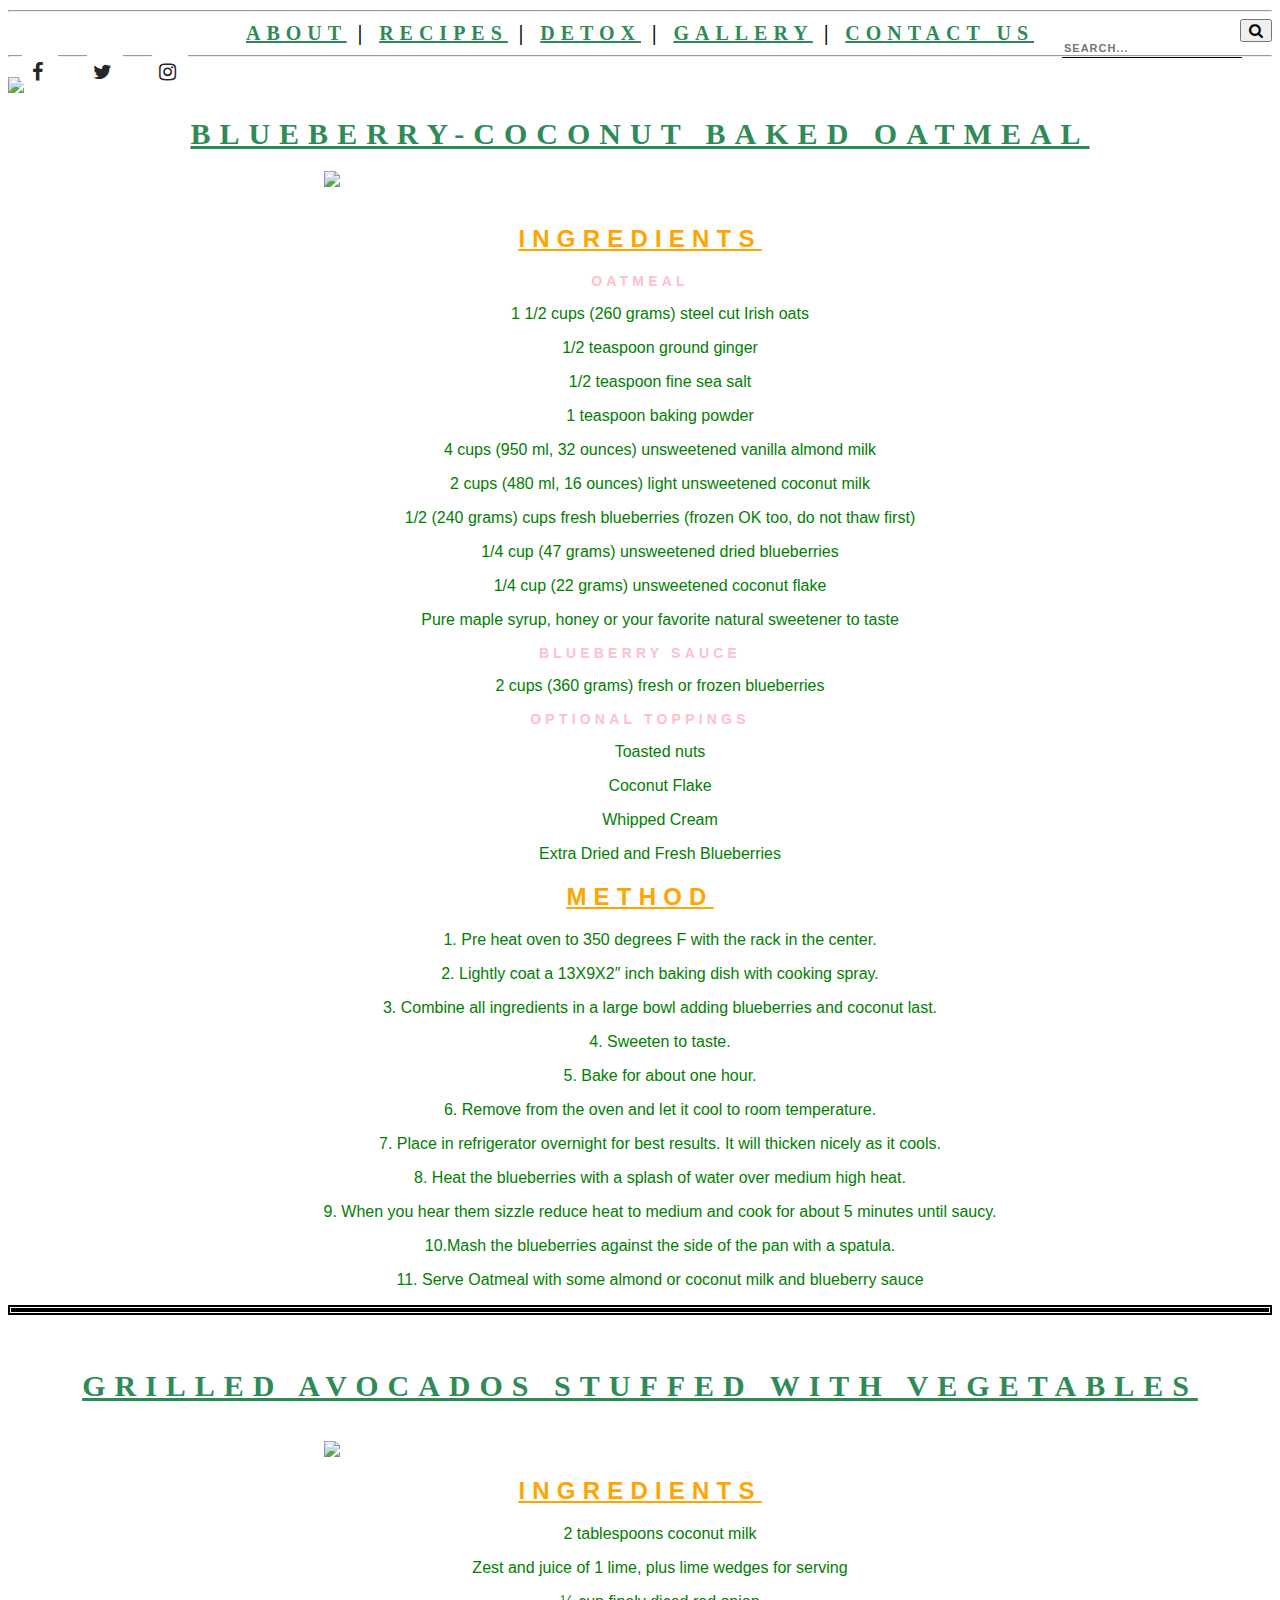
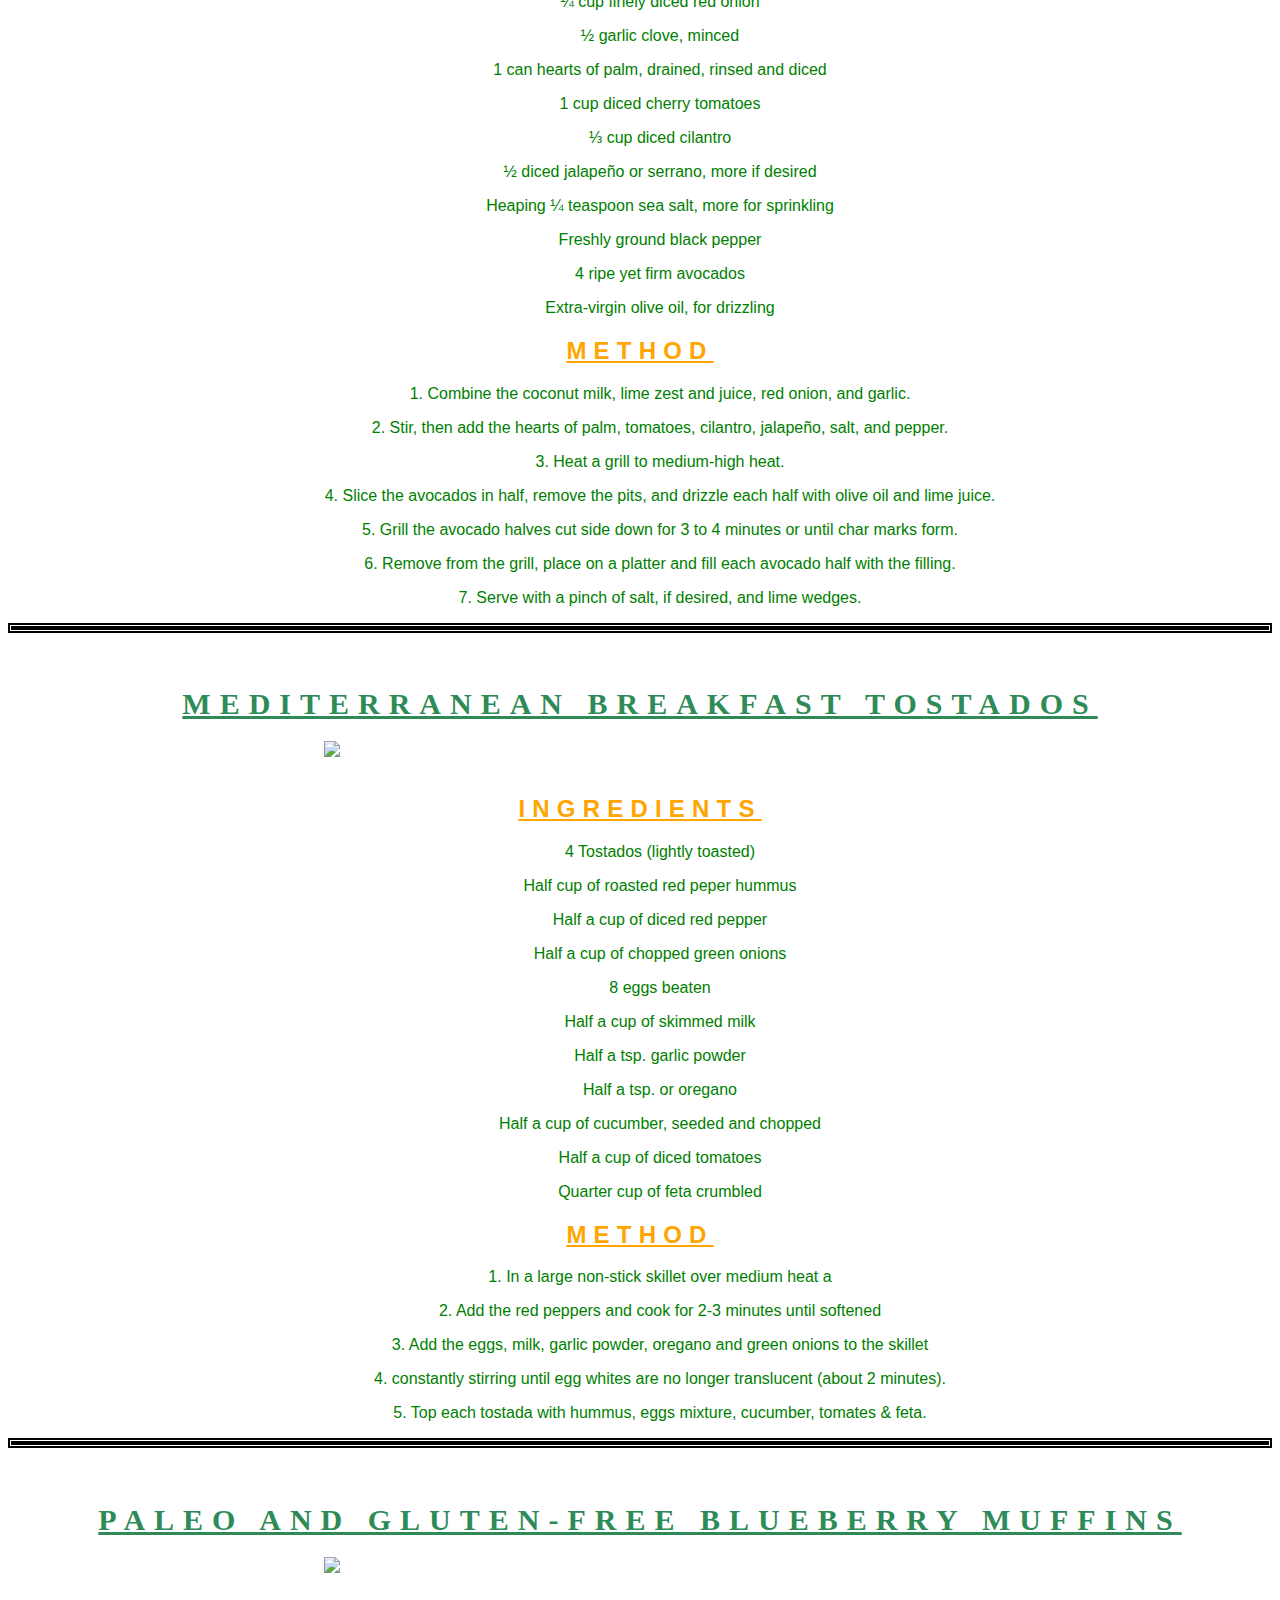
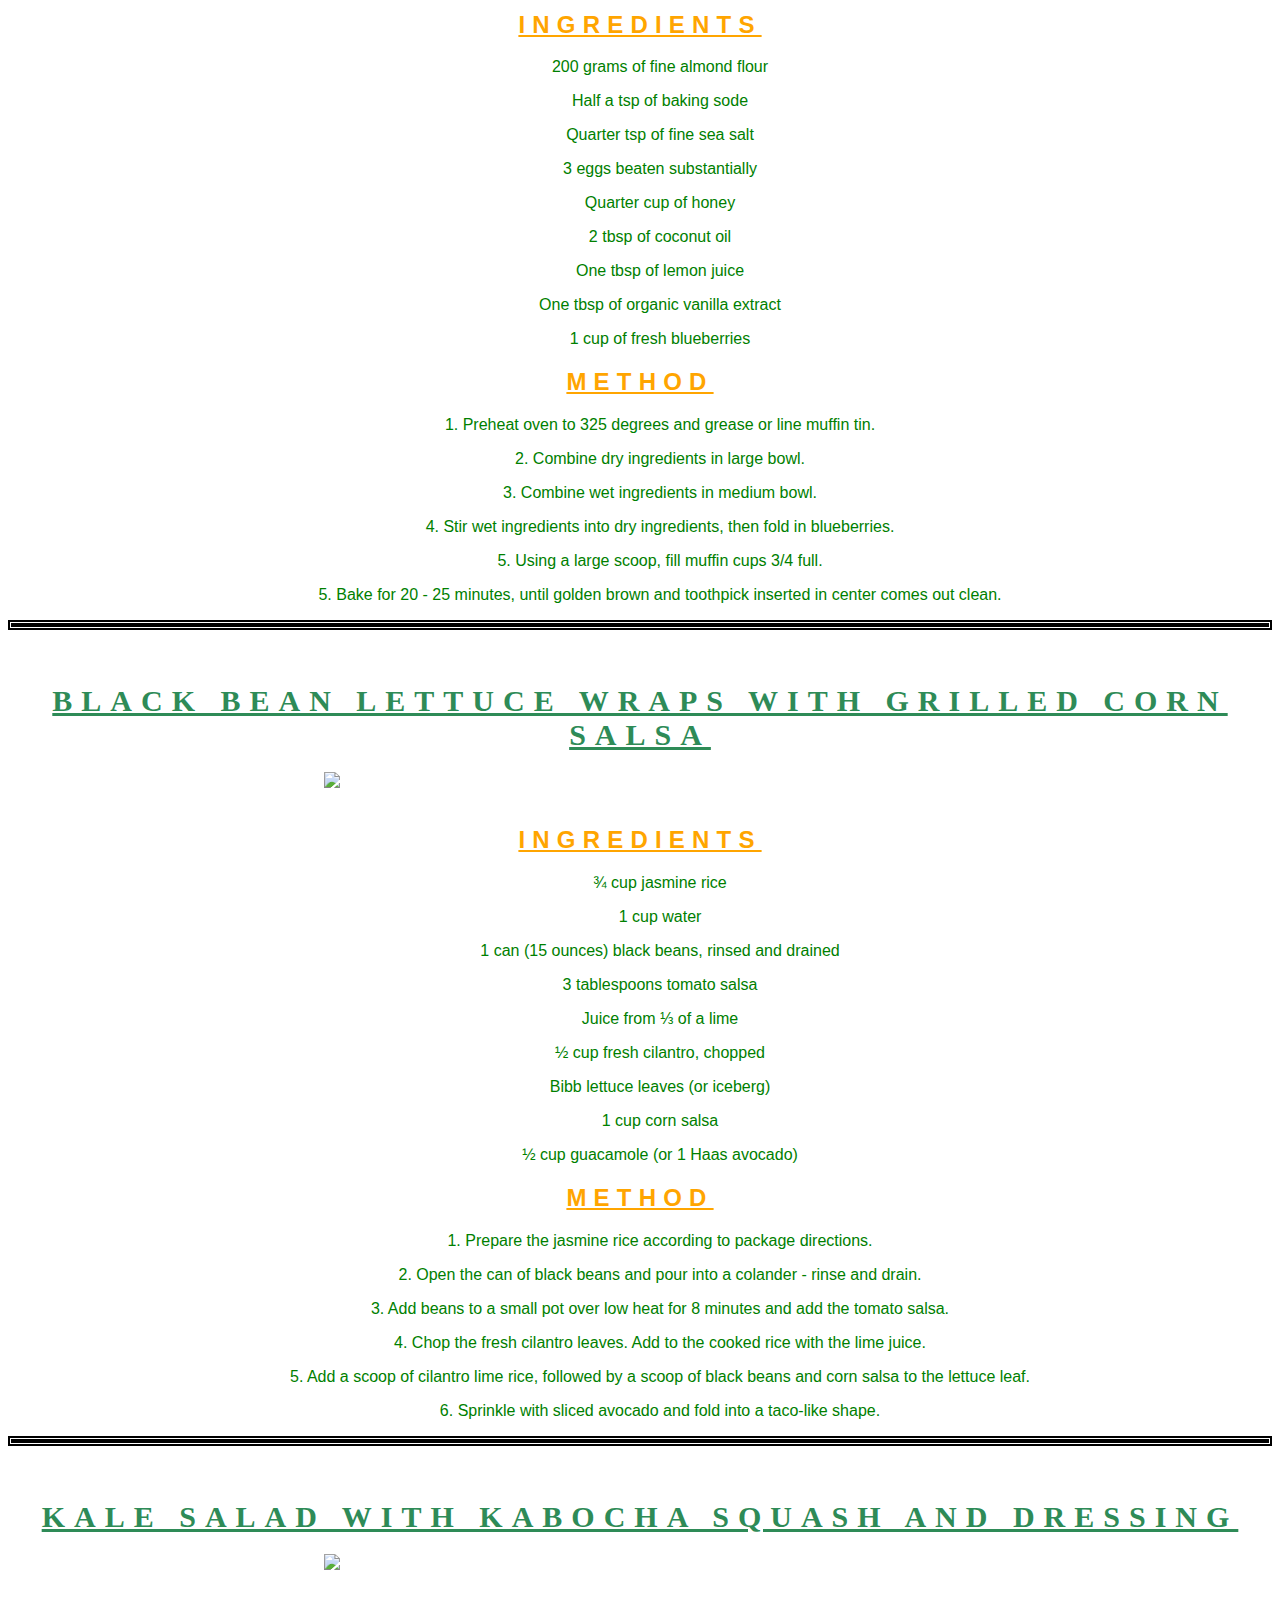
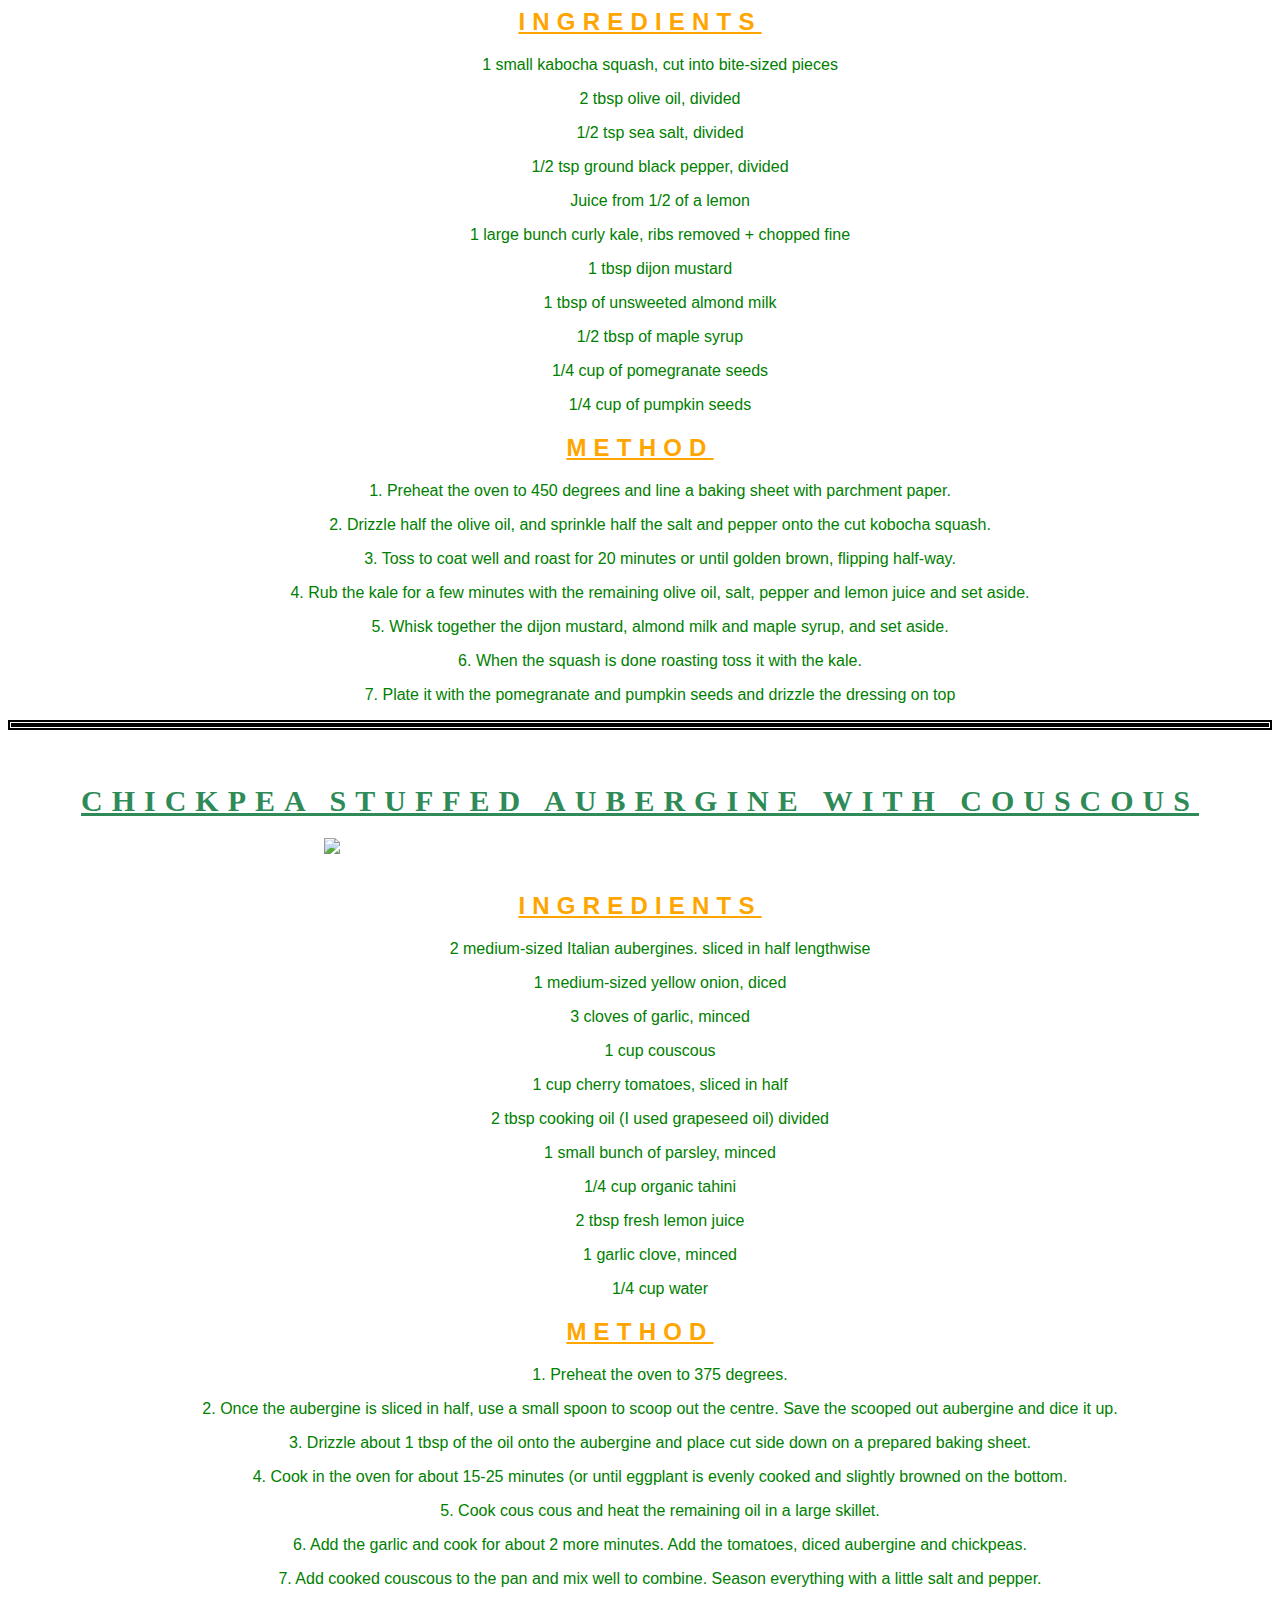
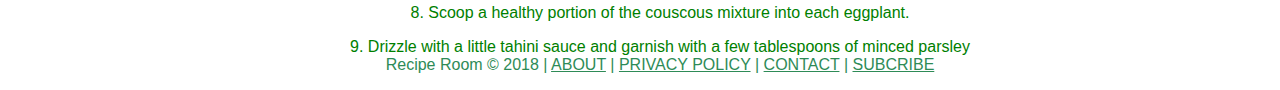
==== templates/detox.html @ 8957d1f4 "HTML pages" ====
<!DOCTYPE html>
<html>
<head>
  <title>Recipe Room - Detox</title>
  <link href='css/bootstrap.css' rel='stylesheet'>
  <link href="https://stackpath.bootstrapcdn.com/font-awesome/4.7.0/css/font-awesome.min.css" rel="stylesheet" integrity="sha384-wvfXpqpZZVQGK6TAh5PVlGOfQNHSoD2xbE+QkPxCAFlNEevoEH3Sl0sibVcOQVnN" crossorigin="anonymous">
  <link rel="stylesheet" type="text/css" href='css/styles.css'>
  <script src="http://code.jquery.com/jquery-3.2.1.min.js"></script>
  <meta name="viewport" content="width=device-width,initial-scale=1.0">
  <style>
  * {
      box-sizing: border-box;
  }

  .column {
      float: left;
      width: 33.33%;
      padding: 5px;
  }

  /* Clearfix (clear floats) */
  .row::after {
      content: "";
      clear: both;
      display: table;
  }
  .homepage-caption {
      color: #000;
      text-transform: uppercase;
      font-size: 18px;
      font-weight: 700;
      letter-spacing: 0.3em;
      text-align: center;
      padding-bottom: 10px;
  }
  .homepage-bar {
      color: #000;
      text-transform: uppercase;
      font-size: 20px;
      font-weight: 700;
      letter-spacing: 0.3em;
      text-align: center;
      padding-bottom: 10px;
  }

  .a1 {
    color: #2E8B57;
}

.a2 {
  color: #000;
}

  .read-more {
    color: #000;
    text-transform: uppercase;
    font-size: 12px;
    font-weight: 700;
    letter-spacing: 0.3em;
    border-bottom: 2px solid #2E8B57;
    display: inline-block;
    padding: 0 5px;
}
.tag-line{
    font-weight: 700;
    text-align: center;
    color: #000;
    font-size: 28px;
    margin: 20px 40px 0;
    letter-spacing: -0.05em;
}

h1 {
  background-color: #FFF;
  font-family: tahoma;
  color: #2E8B57;
  text-decoration: underline;
  text-transform: uppercase;
  font-size: 30px;
  font-weight: 700;
  letter-spacing: 0.3em;
  text-align: center;
}

h2 {
text-transform: uppercase;
font-family: sans-serif;
color: orange;
letter-spacing: 0.3em;
text-decoration: underline;
text-align: center;
}

h3 {
  text-transform: uppercase;
  font-size: 14px;
  font-weight: 700;
  letter-spacing: 0.3em;
  text-align: center;
  font-family: sans-serif;
  color: pink;
 }

ol {
    background-color: #FFF;
    font-family: sans-serif;
    color: green;
    text-align: center;
}

p {
    border-style: double;
    border-width: 5px;
}

.center {
    display: block;
    margin-left: auto;
    margin-right: auto;
    width: 50%;
}

ul {
display: flex;
position: absolute;
top: 5.4%;
right: 75%;
transform: translate(-50%,-50%);
}
ul li {
list-style: none;
}
ul li a {
width: 45px;
height: 45px;
background: #fff;
text-align: center;
line-height: 45px;
font-size: 20px;
margin: 0 10px;
display: block;
border-radius: 50%;
position: relative;
overflow: hidden;
border: 3px solid #fff;
z-index: 1;
}
ul li a .fa {
position: relative;
color: #262626;
transition: .5s;
z-index: 3;
}
ul li a:hover .fa {
color: #fff;
transform: rotateY(360deg);
}
ul li a:before {
  content: '';
  position: absolute;
  top: 100%;
  left: 0;
  width: 100%;
  height: 100%;
  background: #0000CD;
  transition: .5s;
  z-index: 2;
}
ul li a:hover:before {
  top: 0;
}
ul li:nth-child(1) a:before {
  background: #3b5999;
}
ul li:nth-child(2) a:before {
  background: #55acee;
}
ul li:nth-child(3) a:before {
  background: #e4405f;
}

.search-bar {
display: flex;
position: absolute;
top: 5.4%;
left: 90%;
transform: translate(-50%,-50%);
background: none;
border: 0;
border-bottom: 1px solid #000;
height: 18px;
width: 180px;
color: #000;
text-transform: uppercase;
letter-spacing: 1px;
outline: none !important;
font-size: 11px;
font-weight: 700;
-webkit-appearance: none;
position: absolute;
-webkit-border-radius: 0;
border-radius: 0;
}

form.search-icon button {
  float: right;
  width: 2.5%;
  margin-top: -3.8%;
  font-size: 15px;
  cursor: pointer;
}

  </style>
</head>

<body>
 <nav>
	<div>
  <center class="homepage-bar">
    <hr>
  <a href="#" class="a1">ABOUT</a> | <a href="recipe.html" class="a1">RECIPES</a>  | <a href="detox.html" class="a1">DETOX</a>  | <a href="gallery.html" class="a1">GALLERY</a>  | <a href="Form.html" class="a1">CONTACT US</a>
    <hr>
    <ul>
    <li><a href="http://www.facebook.com"><i class="fa fa-facebook-f" aria-hidden="true"></i></a></li>
    <li><a href="http://www.twitter.com"><i class="fa fa-twitter" aria-hidden="true"></i></a></li>
    <li><a href="http://www.instagram.com"><i class="fa fa-instagram" aria-hidden="true"></i></a></li>
    </ul>
    <form class="search-icon">
    <input class="search-bar" type="text" placeholder="Search...">
    <button type="submit"><i class="fa fa-search"></i></button>
    </form>
  </center>
 </nav>
 <div>
     <div class="row">
    <div class="logo2">
   <a href="index.html">  <img class='img-responsive' src='images/logo1.PNG'></a>
   </div>
 </div>
   </div>

   <h1>Blueberry-Coconut Baked Oatmeal</h1>
   <img class="center" class="center" src="https://lifemadesweeter.com/wp-content/uploads/Blueberry-Lemon-Coconut-Baked-Oatmeal-makes-the-perfect-make-ahead-breakfast-2.jpg">
   <br>
   <h2>Ingredients</h2>
   <h3>Oatmeal</h3>
   <ol>1 1/2 cups (260 grams) steel cut Irish oats</ol>
   <ol>1/2 teaspoon ground ginger</ol>
   <ol>1/2 teaspoon fine sea salt</ol>
   <ol>1 teaspoon baking powder</ol>
   <ol>4 cups (950 ml, 32 ounces) unsweetened vanilla almond milk</ol>
   <ol>2 cups (480 ml, 16 ounces) light unsweetened coconut milk</ol>
   <ol>1/2 (240 grams) cups fresh blueberries (frozen OK too, do not thaw first)</ol>
   <ol>1/4 cup (47 grams) unsweetened dried blueberries</ol>
   <ol>1/4 cup (22 grams) unsweetened coconut flake</ol>
   <ol>Pure maple syrup, honey or your favorite natural sweetener to taste</ol>

   <h3>Blueberry Sauce</h3>
   <ol>2 cups (360 grams) fresh or frozen blueberries</ol>

   <h3>Optional Toppings</h3>
   <ol>Toasted nuts</ol>
   <ol>Coconut Flake</ol>
   <ol>Whipped Cream</ol>
   <ol>Extra Dried and Fresh Blueberries</ol>

   <h2>Method</h2>
   <ol>1. Pre heat oven to 350 degrees F with the rack in the center.</ol>
   <ol>2. Lightly coat a 13X9X2″ inch baking dish with cooking spray.</ol>
   <ol>3. Combine all ingredients in a large bowl adding blueberries and coconut last.</ol>
   <ol>4. Sweeten to taste.</ol>
   <ol>5. Bake for about one hour.</ol>
   <ol>6. Remove from the oven and let it cool to room temperature.</ol>
   <ol>7. Place in refrigerator overnight for best results. It will thicken nicely as it cools.</ol>
   <ol>8. Heat the blueberries with a splash of water over medium high heat.</ol>
   <ol>9. When you hear them sizzle reduce heat to medium and cook for about 5 minutes until saucy.</ol>
   <ol>10.Mash the blueberries against the side of the pan with a spatula.</ol>
   <ol>11. Serve Oatmeal with some almond or coconut milk and blueberry sauce</ol><p></p>
   <br>
   <h1>Grilled Avocados Stuffed with Vegetables</h1>

   <br>
   <img class="center" class="center" src="https://cdn.cliqueinc.com/posts/217110/4-delectable-stuffed-avocado-recipes-that-will-have-you-going-back-for-seconds-2151351.640x0c.jpg">
   <h2>Ingredients</h2>
   <ol>2 tablespoons coconut milk</ol>
   <ol>Zest and juice of 1 lime, plus lime wedges for serving</ol>
   <ol>¼ cup finely diced red onion</ol>
   <ol>½ garlic clove, minced</ol>
   <ol>1 can hearts of palm, drained, rinsed and diced</ol>
   <ol>1 cup diced cherry tomatoes</ol>
   <ol>⅓ cup diced cilantro</ol>
   <ol>½ diced jalapeño or serrano, more if desired</ol>
   <ol>Heaping ¼ teaspoon sea salt, more for sprinkling</ol>
   <ol>Freshly ground black pepper</ol>
   <ol>4 ripe yet firm avocados</ol>
   <ol>Extra-virgin olive oil, for drizzling</ol>

   <h2>Method</h2>
   <ol>1. Combine the coconut milk, lime zest and juice, red onion, and garlic.</ol>
   <ol>2. Stir, then add the hearts of palm, tomatoes, cilantro, jalapeño, salt, and pepper.</ol>
   <ol>3. Heat a grill to medium-high heat.</ol>
   <ol>4. Slice the avocados in half, remove the pits, and drizzle each half with olive oil and lime juice.</ol>
   <ol>5. Grill the avocado halves cut side down for 3 to 4 minutes or until char marks form.</ol>
   <ol>6. Remove from the grill, place on a platter and fill each avocado half with the filling.</ol>
   <ol>7. Serve with a pinch of salt, if desired, and lime wedges.</ol></p>

   <br>
   <h1>Mediterranean Breakfast Tostados</h1>
   <img class="center" src= "https://i.pinimg.com/736x/ba/0a/8b/ba0a8b365b0a99915eb5afd779653533--mediterranean-breakfast-mediterranean-diet-recipes.jpg">

   <br>
   <h2>Ingredients</h2>
   <ol>4 Tostados (lightly toasted)</ol>
   <ol>Half cup of roasted red peper hummus</ol>
   <ol>Half a cup of diced red pepper</ol>
   <ol>Half a cup of chopped green onions</ol>
   <ol>8 eggs beaten</ol>
   <ol>Half a cup of skimmed milk</ol>
   <ol>Half a tsp. garlic powder</ol>
   <ol>Half a tsp. or oregano</ol>
   <ol>Half a cup of cucumber, seeded and chopped</ol>
   <ol>Half a cup of diced tomatoes</ol>
   <ol>Quarter cup of feta crumbled</ol>

   <h2>Method</h2>
   <ol>1. In a large non-stick skillet over medium heat a</ol>
   <ol>2. Add the red peppers and cook for 2-3 minutes until softened</ol>
   <ol>3. Add the eggs, milk, garlic powder, oregano and green onions to the skillet</ol>
   <ol>4. constantly stirring until egg whites are no longer translucent (about 2 minutes).</ol>
   <ol>5. Top each tostada with hummus, eggs mixture, cucumber, tomates & feta.</ol></p>

   <br>
   <h1>Paleo and Gluten-free Blueberry Muffins</h1>
   <img class="center" src= "https://www.paleorunningmomma.com/wp-content/uploads/2017/06/zucchini-blueberry-muffins-2.jpg">

   </br>
   <h2>Ingredients</h2>
   <ol>200 grams of fine almond flour</ol>
   <ol>Half a tsp of baking sode</ol>
   <ol>Quarter tsp of fine sea salt</ol>
   <ol>3 eggs beaten substantially</ol>
   <ol>Quarter cup of honey</ol>
   <ol>2 tbsp of coconut oil</ol>
   <ol>One tbsp of lemon juice</ol>
   <ol>One tbsp of organic vanilla extract</ol>
   <ol>1 cup of fresh blueberries</ol>

   <h2>Method</h2>
   <ol>1. Preheat oven to 325 degrees and grease or line muffin tin.</ol>
   <ol>2. Combine dry ingredients in large bowl.</ol>
   <ol>3. Combine wet ingredients in medium bowl.</ol>
   <ol>4. Stir wet ingredients into dry ingredients, then fold in blueberries.</ol>
   <ol>5. Using a large scoop, fill muffin cups 3/4 full.</ol>
   <ol>5. Bake for 20 - 25 minutes, until golden brown and toothpick inserted in center comes out clean.</ol></p>

   <br>
   <h1>Black Bean Lettuce Wraps with Grilled Corn Salsa</h1>
   <img class="center" src= "https://ob8qxdtnu3-flywheel.netdna-ssl.com/wp-content/uploads/2015/04/Cinco-028.jpg">

   <br>
   <h2>Ingredients</h2>
   <ol>¾ cup jasmine rice</ol>
   <ol>1 cup water</ol>
   <ol>1 can (15 ounces) black beans, rinsed and drained</ol>
   <ol>3 tablespoons tomato salsa</ol>
   <ol>Juice from ⅓ of a lime</ol>
   <ol>½ cup fresh cilantro, chopped</ol>
   <ol>Bibb lettuce leaves (or iceberg)</ol>
   <ol>1 cup corn salsa</ol>
   <ol>½ cup guacamole (or 1 Haas avocado)</ol>

   <h2>Method</h2>
   <ol>1. Prepare the jasmine rice according to package directions.</ol>
   <ol>2. Open the can of black beans and pour into a colander - rinse and drain.</ol>
   <ol>3. Add beans to a small pot over low heat for 8 minutes and add the tomato salsa.</ol>
   <ol>4. Chop the fresh cilantro leaves. Add to the cooked rice with the lime juice.</ol>
   <ol>5. Add a scoop of cilantro lime rice, followed by a scoop of black beans and corn salsa to the lettuce leaf.</ol>
   <ol>6. Sprinkle with sliced avocado and fold into a taco-like shape.</ol></p>


   <br>
   <h1>Kale Salad with Kabocha Squash and Dressing</h1>
   <img class="center" src= "https://joanne-eatswellwithothers.com/wp-content/uploads/2013/10/kale-salad-with-brie-croutons-roasted-butternut-squash-cumin-spiced-pecans-and-a-cranberry-vinaigrette.jpg">

   <br>
   <h2>Ingredients</h2>
   <ol>1 small kabocha squash, cut into bite-sized pieces</ol>
   <ol>2 tbsp olive oil, divided</ol>
   <ol>1/2 tsp sea salt, divided</ol>
   <ol>1/2 tsp ground black pepper, divided</ol>
   <ol>Juice from 1/2 of a lemon</ol>
   <ol>1 large bunch curly kale, ribs removed + chopped fine</ol>
   <ol>1 tbsp dijon mustard</ol>
   <ol>1 tbsp of unsweeted almond milk</ol>
   <ol>1/2 tbsp of maple syrup</ol>
   <ol>1/4 cup of pomegranate seeds</ol>
   <ol>1/4 cup of pumpkin seeds</ol>

   <h2>Method</h2>
   <ol>1. Preheat the oven to 450 degrees and line a baking sheet with parchment paper.</ol>
   <ol>2. Drizzle half the olive oil, and sprinkle half the salt and pepper onto the cut kobocha squash.</ol>
   <ol>3. Toss to coat well and roast for 20 minutes or until golden brown, flipping half-way.</ol>
   <ol>4. Rub the kale for a few minutes with the remaining olive oil, salt, pepper and lemon juice and set aside.</ol>
   <ol>5. Whisk together the dijon mustard, almond milk and maple syrup, and set aside.</ol>
   <ol>6. When the squash is done roasting toss it with the kale.</ol>
   <ol>7. Plate it with the pomegranate and pumpkin seeds and drizzle the dressing on top</ol></p>

   <br>
   <h1>Chickpea Stuffed Aubergine with couscous</h1>
   <img class="center" src= "http://dishingupthedirt.com/wp-content/uploads/2013/09/eggplant.jpg">

   <br>
   <h2>Ingredients</h2>
   <ol>2 medium-sized Italian aubergines. sliced in half lengthwise</ol>
   <ol>1 medium-sized yellow onion, diced</ol>
   <ol>3 cloves of garlic, minced</ol>
   <ol>1 cup couscous</ol>
   <ol>1 cup cherry tomatoes, sliced in half</ol>
   <ol>2 tbsp cooking oil (I used grapeseed oil) divided</ol>
   <ol>1 small bunch of parsley, minced</ol>
   <ol>1/4 cup organic tahini</ol>
   <ol>2 tbsp fresh lemon juice</ol>
   <ol>1 garlic clove, minced</ol>
   <ol>1/4 cup water</ol>

   <h2>Method</h2>
   <ol>1. Preheat the oven to 375 degrees.</ol>
   <ol>2. Once the aubergine is sliced in half, use a small spoon to scoop out the centre. Save the scooped out aubergine and dice it up.</ol>
   <ol>3. Drizzle about 1 tbsp of the oil onto the aubergine and place cut side down on a prepared baking sheet.</ol>
   <ol>4. Cook in the oven for about 15-25 minutes (or until eggplant is evenly cooked and slightly browned on the bottom.</ol>
   <ol>5. Cook cous cous and heat the remaining oil in a large skillet.</ol>
   <ol>6. Add the garlic and cook for about 2 more minutes. Add the tomatoes, diced aubergine and chickpeas.</ol>
   <ol>7. Add cooked couscous to the pan and mix well to combine. Season everything with a little salt and pepper.</ol>
   <ol>8. Scoop a healthy portion of the couscous mixture into each eggplant.</ol>
   <ol>9. Drizzle with a little tahini sauce and garnish with a few tablespoons of minced parsley

<div id="site-info" class="a1">
<center>
Recipe Room © 2018 | <a href="#" class="a1">ABOUT</a> | <a href="#" class="a1">PRIVACY POLICY</a> | <a href="#" class="a1">CONTACT</a> | <a href="#" class="a1">SUBCRIBE</a>
</center>
</div>

</body>

</html>
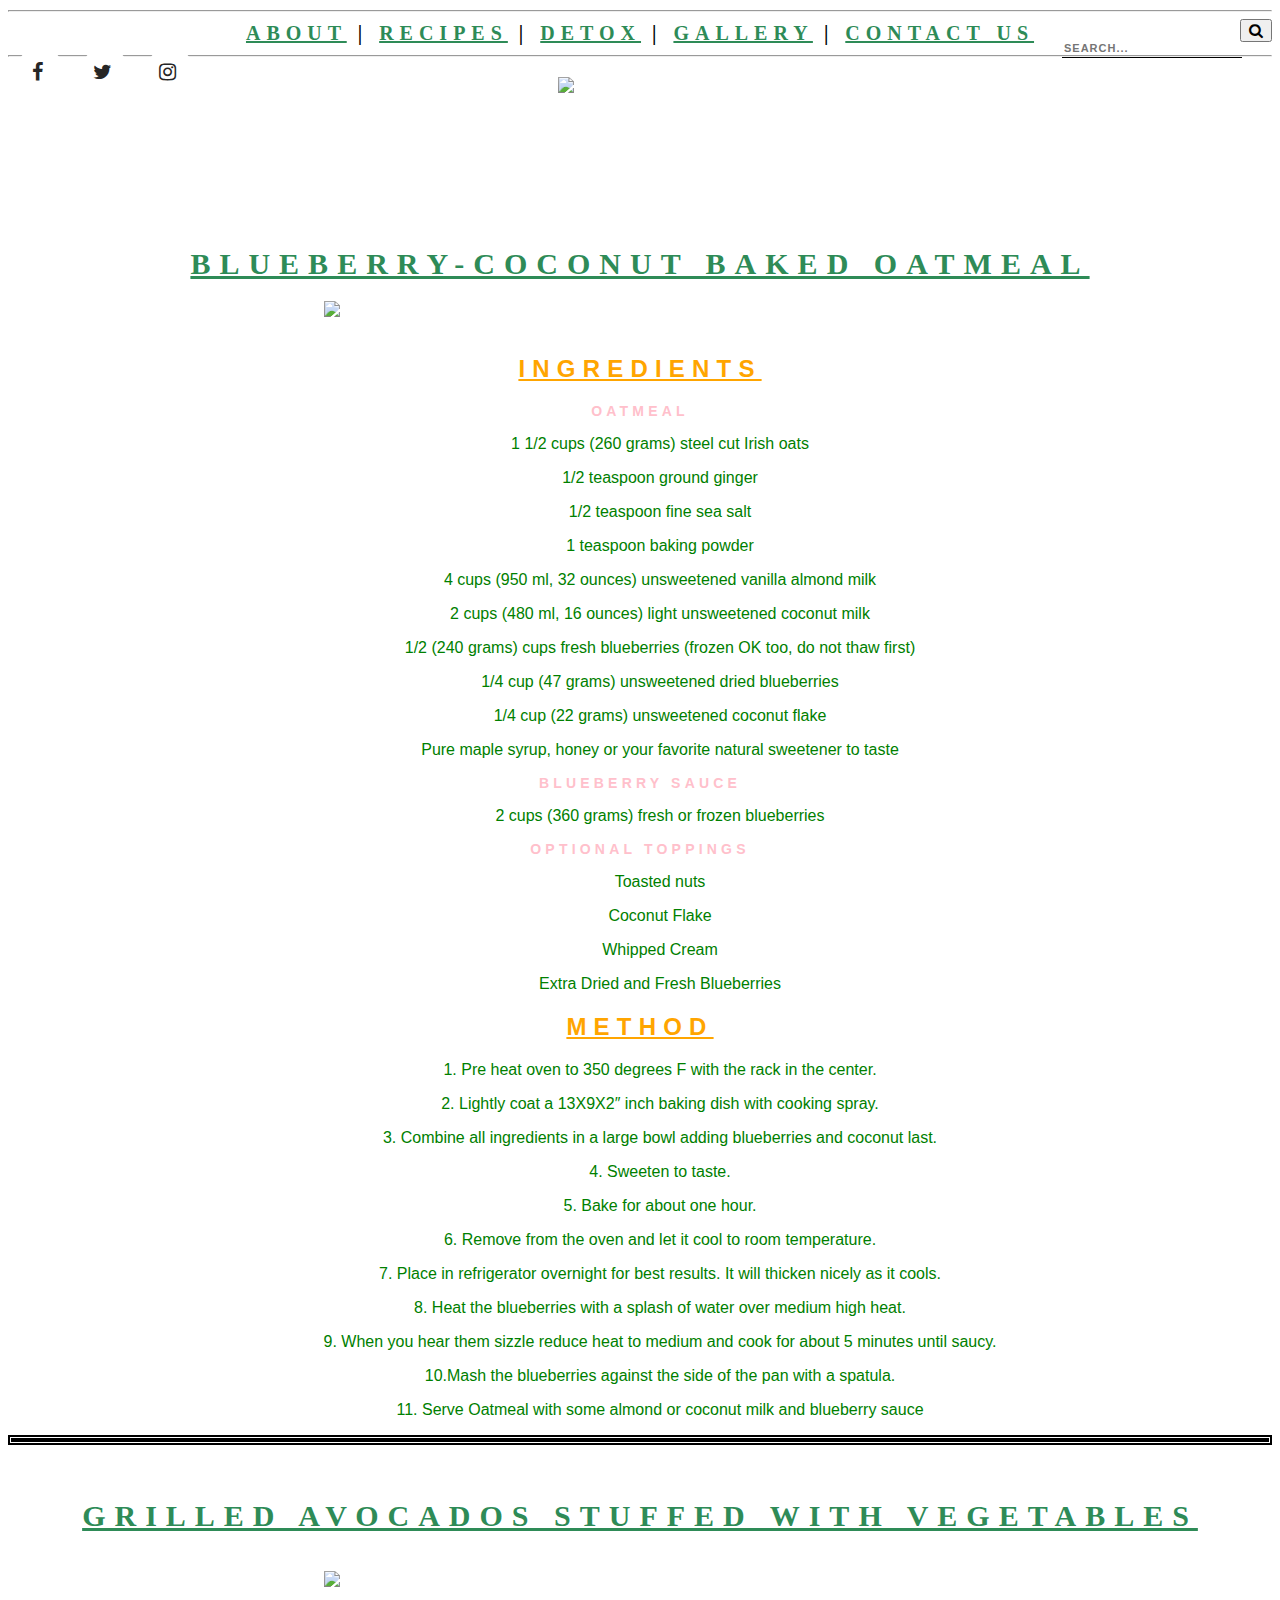
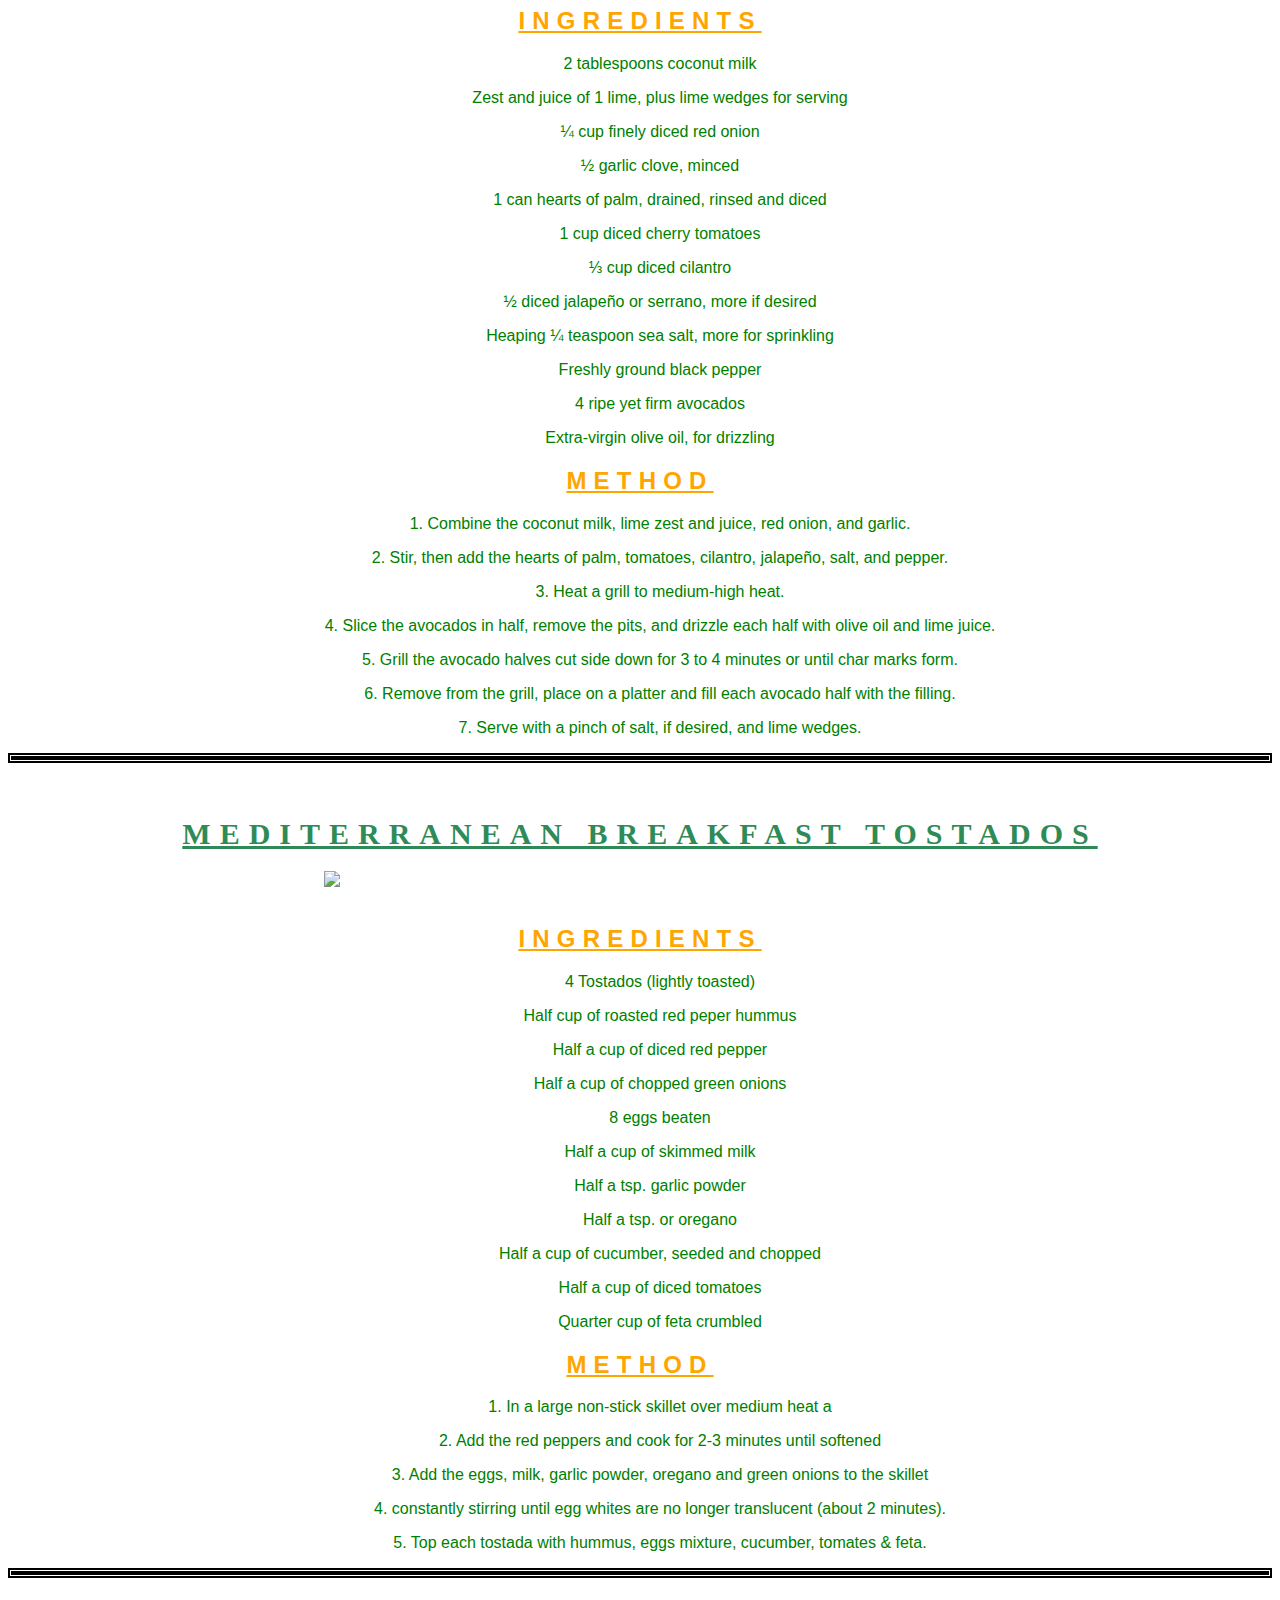
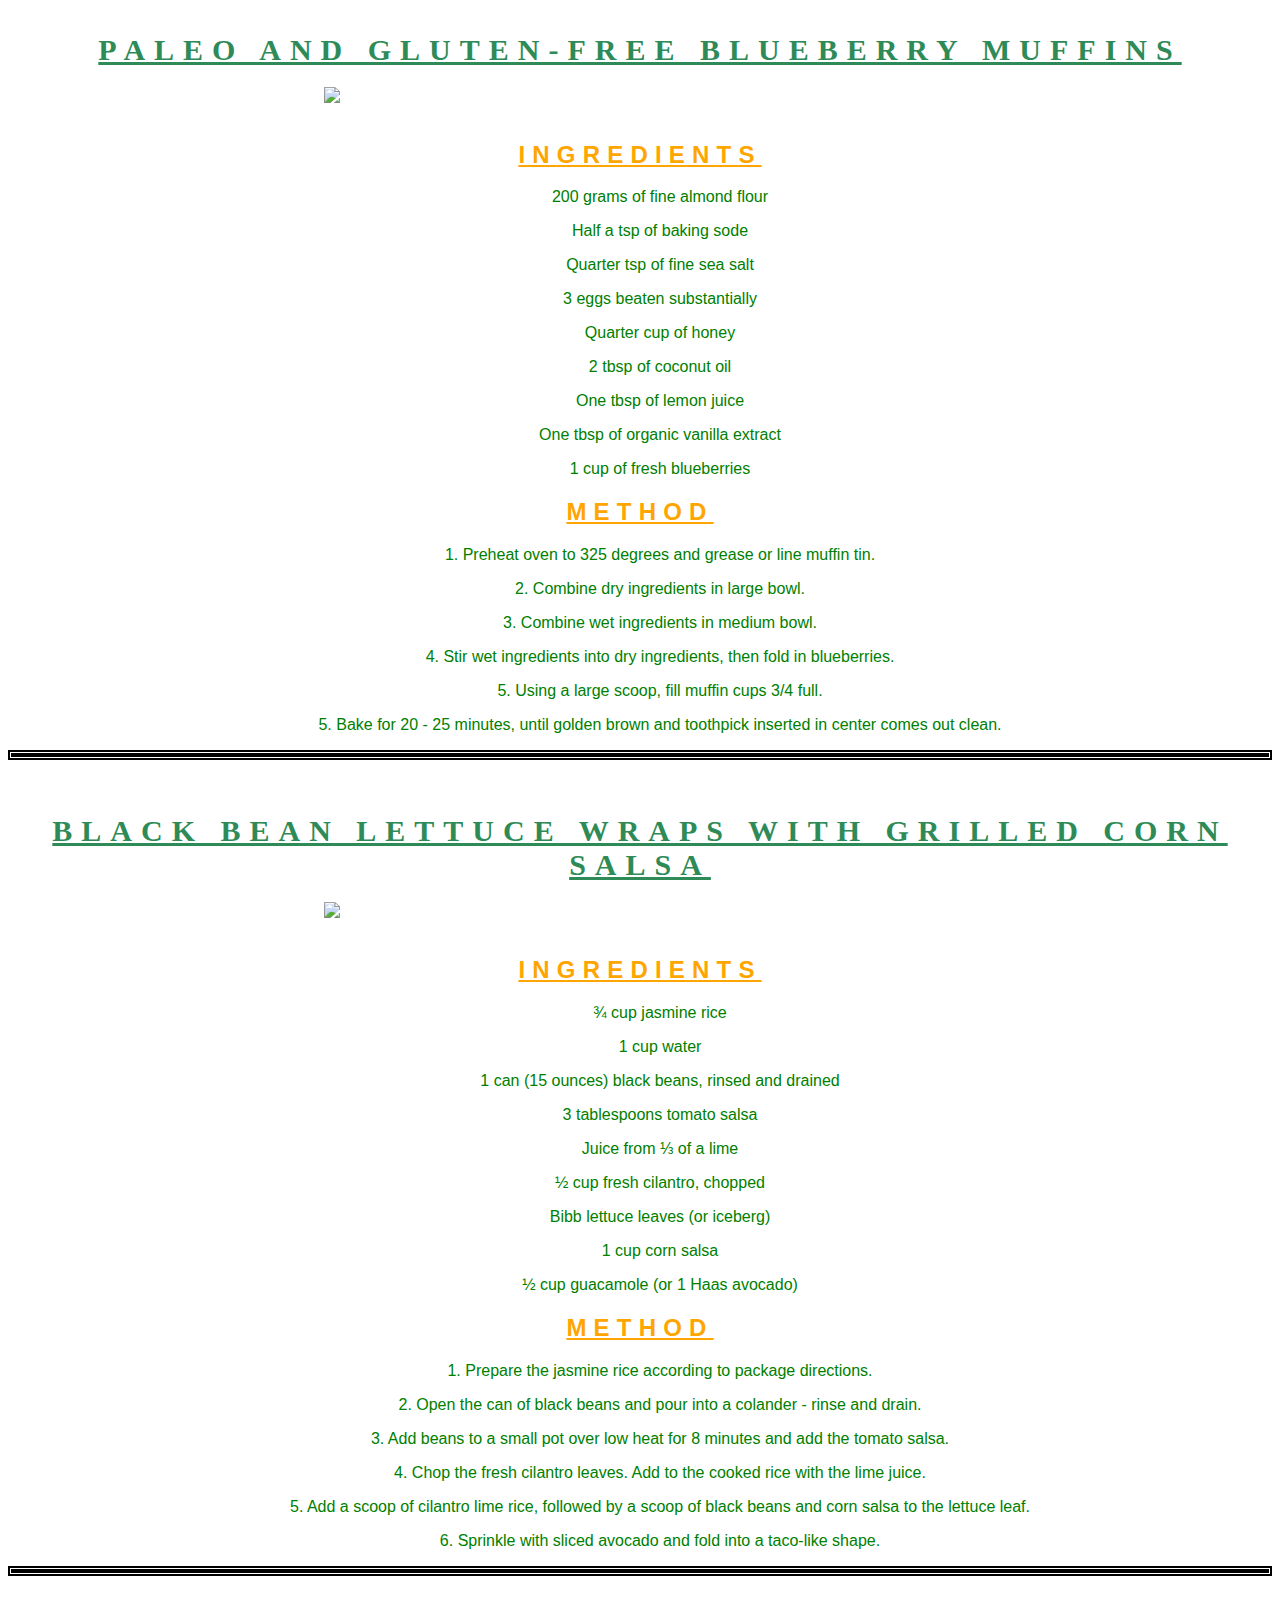
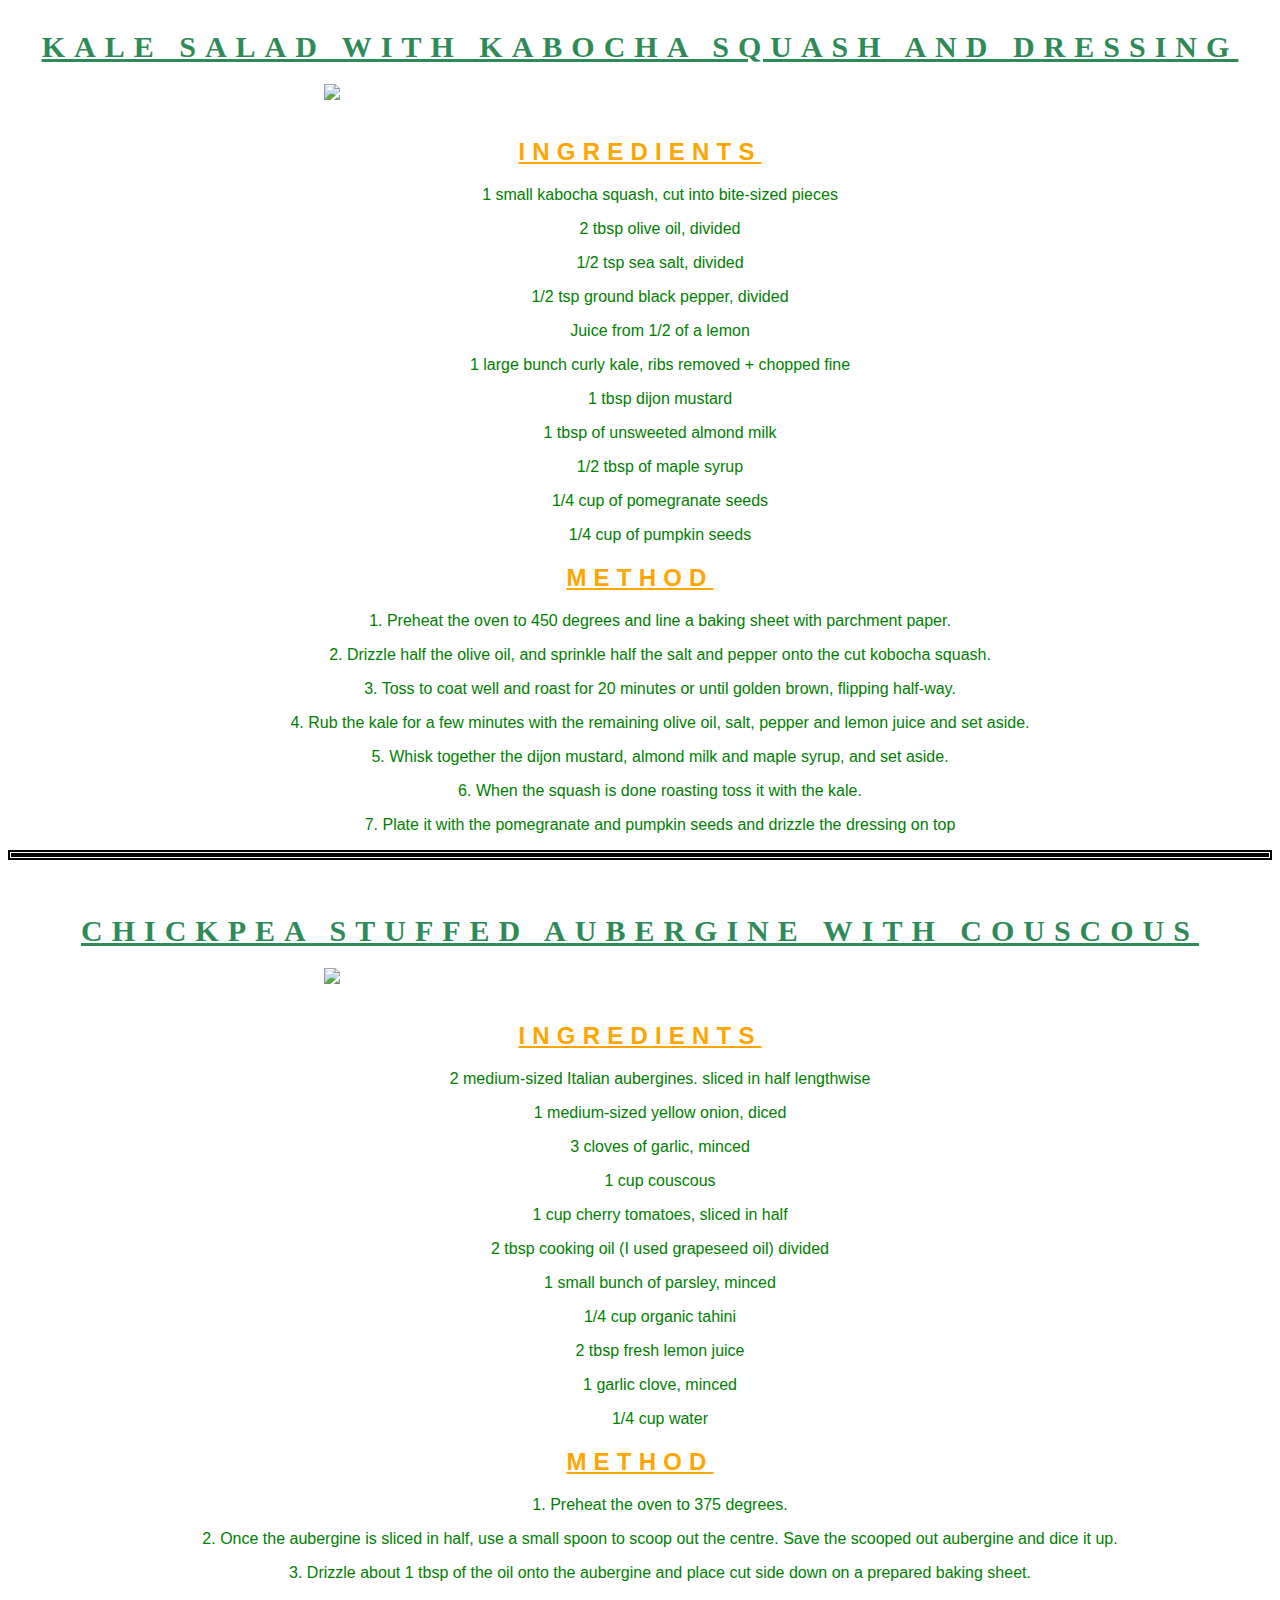
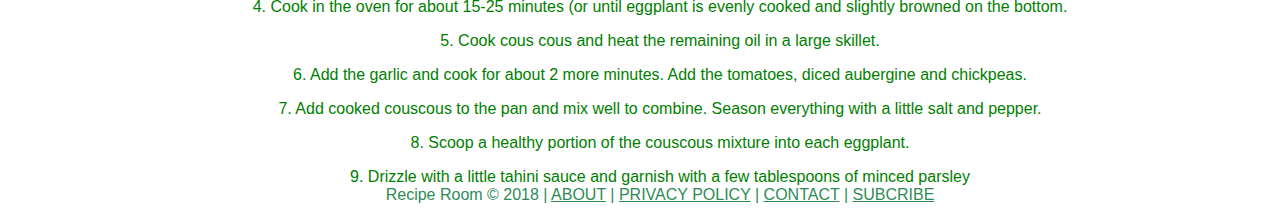
==== commit ce8c1966: "comit chanel's changes" ====
--- a/templates/detox.html
+++ b/templates/detox.html
@@ -1,445 +1,471 @@
-<!DOCTYPE html>
-<html>
-<head>
-  <title>Recipe Room - Detox</title>
-  <link href='css/bootstrap.css' rel='stylesheet'>
-  <link href="https://stackpath.bootstrapcdn.com/font-awesome/4.7.0/css/font-awesome.min.css" rel="stylesheet" integrity="sha384-wvfXpqpZZVQGK6TAh5PVlGOfQNHSoD2xbE+QkPxCAFlNEevoEH3Sl0sibVcOQVnN" crossorigin="anonymous">
-  <link rel="stylesheet" type="text/css" href='css/styles.css'>
-  <script src="http://code.jquery.com/jquery-3.2.1.min.js"></script>
-  <meta name="viewport" content="width=device-width,initial-scale=1.0">
-  <style>
-  * {
-      box-sizing: border-box;
-  }
-
-  .column {
-      float: left;
-      width: 33.33%;
-      padding: 5px;
-  }
-
-  /* Clearfix (clear floats) */
-  .row::after {
-      content: "";
-      clear: both;
-      display: table;
-  }
-  .homepage-caption {
-      color: #000;
-      text-transform: uppercase;
-      font-size: 18px;
-      font-weight: 700;
-      letter-spacing: 0.3em;
-      text-align: center;
-      padding-bottom: 10px;
-  }
-  .homepage-bar {
-      color: #000;
-      text-transform: uppercase;
-      font-size: 20px;
-      font-weight: 700;
-      letter-spacing: 0.3em;
-      text-align: center;
-      padding-bottom: 10px;
-  }
-
-  .a1 {
-    color: #2E8B57;
-}
-
-.a2 {
-  color: #000;
-}
-
-  .read-more {
-    color: #000;
-    text-transform: uppercase;
-    font-size: 12px;
-    font-weight: 700;
-    letter-spacing: 0.3em;
-    border-bottom: 2px solid #2E8B57;
-    display: inline-block;
-    padding: 0 5px;
-}
-.tag-line{
-    font-weight: 700;
-    text-align: center;
-    color: #000;
-    font-size: 28px;
-    margin: 20px 40px 0;
-    letter-spacing: -0.05em;
-}
-
-h1 {
-  background-color: #FFF;
-  font-family: tahoma;
-  color: #2E8B57;
-  text-decoration: underline;
-  text-transform: uppercase;
-  font-size: 30px;
-  font-weight: 700;
-  letter-spacing: 0.3em;
-  text-align: center;
-}
-
-h2 {
-text-transform: uppercase;
-font-family: sans-serif;
-color: orange;
-letter-spacing: 0.3em;
-text-decoration: underline;
-text-align: center;
-}
-
-h3 {
-  text-transform: uppercase;
-  font-size: 14px;
-  font-weight: 700;
-  letter-spacing: 0.3em;
-  text-align: center;
-  font-family: sans-serif;
-  color: pink;
- }
-
-ol {
-    background-color: #FFF;
-    font-family: sans-serif;
-    color: green;
-    text-align: center;
-}
-
-p {
-    border-style: double;
-    border-width: 5px;
-}
-
-.center {
-    display: block;
-    margin-left: auto;
-    margin-right: auto;
-    width: 50%;
-}
-
-ul {
-display: flex;
-position: absolute;
-top: 5.4%;
-right: 75%;
-transform: translate(-50%,-50%);
-}
-ul li {
-list-style: none;
-}
-ul li a {
-width: 45px;
-height: 45px;
-background: #fff;
-text-align: center;
-line-height: 45px;
-font-size: 20px;
-margin: 0 10px;
-display: block;
-border-radius: 50%;
-position: relative;
-overflow: hidden;
-border: 3px solid #fff;
-z-index: 1;
-}
-ul li a .fa {
-position: relative;
-color: #262626;
-transition: .5s;
-z-index: 3;
-}
-ul li a:hover .fa {
-color: #fff;
-transform: rotateY(360deg);
-}
-ul li a:before {
-  content: '';
-  position: absolute;
-  top: 100%;
-  left: 0;
-  width: 100%;
-  height: 100%;
-  background: #0000CD;
-  transition: .5s;
-  z-index: 2;
-}
-ul li a:hover:before {
-  top: 0;
-}
-ul li:nth-child(1) a:before {
-  background: #3b5999;
-}
-ul li:nth-child(2) a:before {
-  background: #55acee;
-}
-ul li:nth-child(3) a:before {
-  background: #e4405f;
-}
-
-.search-bar {
-display: flex;
-position: absolute;
-top: 5.4%;
-left: 90%;
-transform: translate(-50%,-50%);
-background: none;
-border: 0;
-border-bottom: 1px solid #000;
-height: 18px;
-width: 180px;
-color: #000;
-text-transform: uppercase;
-letter-spacing: 1px;
-outline: none !important;
-font-size: 11px;
-font-weight: 700;
--webkit-appearance: none;
-position: absolute;
--webkit-border-radius: 0;
-border-radius: 0;
-}
-
-form.search-icon button {
-  float: right;
-  width: 2.5%;
-  margin-top: -3.8%;
-  font-size: 15px;
-  cursor: pointer;
-}
-
-  </style>
-</head>
-
-<body>
- <nav>
-	<div>
-  <center class="homepage-bar">
-    <hr>
-  <a href="#" class="a1">ABOUT</a> | <a href="recipe.html" class="a1">RECIPES</a>  | <a href="detox.html" class="a1">DETOX</a>  | <a href="gallery.html" class="a1">GALLERY</a>  | <a href="Form.html" class="a1">CONTACT US</a>
-    <hr>
-    <ul>
-    <li><a href="http://www.facebook.com"><i class="fa fa-facebook-f" aria-hidden="true"></i></a></li>
-    <li><a href="http://www.twitter.com"><i class="fa fa-twitter" aria-hidden="true"></i></a></li>
-    <li><a href="http://www.instagram.com"><i class="fa fa-instagram" aria-hidden="true"></i></a></li>
-    </ul>
-    <form class="search-icon">
-    <input class="search-bar" type="text" placeholder="Search...">
-    <button type="submit"><i class="fa fa-search"></i></button>
-    </form>
-  </center>
- </nav>
- <div>
-     <div class="row">
-    <div class="logo2">
-   <a href="index.html">  <img class='img-responsive' src='images/logo1.PNG'></a>
-   </div>
- </div>
-   </div>
-
-   <h1>Blueberry-Coconut Baked Oatmeal</h1>
-   <img class="center" class="center" src="https://lifemadesweeter.com/wp-content/uploads/Blueberry-Lemon-Coconut-Baked-Oatmeal-makes-the-perfect-make-ahead-breakfast-2.jpg">
-   <br>
-   <h2>Ingredients</h2>
-   <h3>Oatmeal</h3>
-   <ol>1 1/2 cups (260 grams) steel cut Irish oats</ol>
-   <ol>1/2 teaspoon ground ginger</ol>
-   <ol>1/2 teaspoon fine sea salt</ol>
-   <ol>1 teaspoon baking powder</ol>
-   <ol>4 cups (950 ml, 32 ounces) unsweetened vanilla almond milk</ol>
-   <ol>2 cups (480 ml, 16 ounces) light unsweetened coconut milk</ol>
-   <ol>1/2 (240 grams) cups fresh blueberries (frozen OK too, do not thaw first)</ol>
-   <ol>1/4 cup (47 grams) unsweetened dried blueberries</ol>
-   <ol>1/4 cup (22 grams) unsweetened coconut flake</ol>
-   <ol>Pure maple syrup, honey or your favorite natural sweetener to taste</ol>
-
-   <h3>Blueberry Sauce</h3>
-   <ol>2 cups (360 grams) fresh or frozen blueberries</ol>
-
-   <h3>Optional Toppings</h3>
-   <ol>Toasted nuts</ol>
-   <ol>Coconut Flake</ol>
-   <ol>Whipped Cream</ol>
-   <ol>Extra Dried and Fresh Blueberries</ol>
-
-   <h2>Method</h2>
-   <ol>1. Pre heat oven to 350 degrees F with the rack in the center.</ol>
-   <ol>2. Lightly coat a 13X9X2″ inch baking dish with cooking spray.</ol>
-   <ol>3. Combine all ingredients in a large bowl adding blueberries and coconut last.</ol>
-   <ol>4. Sweeten to taste.</ol>
-   <ol>5. Bake for about one hour.</ol>
-   <ol>6. Remove from the oven and let it cool to room temperature.</ol>
-   <ol>7. Place in refrigerator overnight for best results. It will thicken nicely as it cools.</ol>
-   <ol>8. Heat the blueberries with a splash of water over medium high heat.</ol>
-   <ol>9. When you hear them sizzle reduce heat to medium and cook for about 5 minutes until saucy.</ol>
-   <ol>10.Mash the blueberries against the side of the pan with a spatula.</ol>
-   <ol>11. Serve Oatmeal with some almond or coconut milk and blueberry sauce</ol><p></p>
-   <br>
-   <h1>Grilled Avocados Stuffed with Vegetables</h1>
-
-   <br>
-   <img class="center" class="center" src="https://cdn.cliqueinc.com/posts/217110/4-delectable-stuffed-avocado-recipes-that-will-have-you-going-back-for-seconds-2151351.640x0c.jpg">
-   <h2>Ingredients</h2>
-   <ol>2 tablespoons coconut milk</ol>
-   <ol>Zest and juice of 1 lime, plus lime wedges for serving</ol>
-   <ol>¼ cup finely diced red onion</ol>
-   <ol>½ garlic clove, minced</ol>
-   <ol>1 can hearts of palm, drained, rinsed and diced</ol>
-   <ol>1 cup diced cherry tomatoes</ol>
-   <ol>⅓ cup diced cilantro</ol>
-   <ol>½ diced jalapeño or serrano, more if desired</ol>
-   <ol>Heaping ¼ teaspoon sea salt, more for sprinkling</ol>
-   <ol>Freshly ground black pepper</ol>
-   <ol>4 ripe yet firm avocados</ol>
-   <ol>Extra-virgin olive oil, for drizzling</ol>
-
-   <h2>Method</h2>
-   <ol>1. Combine the coconut milk, lime zest and juice, red onion, and garlic.</ol>
-   <ol>2. Stir, then add the hearts of palm, tomatoes, cilantro, jalapeño, salt, and pepper.</ol>
-   <ol>3. Heat a grill to medium-high heat.</ol>
-   <ol>4. Slice the avocados in half, remove the pits, and drizzle each half with olive oil and lime juice.</ol>
-   <ol>5. Grill the avocado halves cut side down for 3 to 4 minutes or until char marks form.</ol>
-   <ol>6. Remove from the grill, place on a platter and fill each avocado half with the filling.</ol>
-   <ol>7. Serve with a pinch of salt, if desired, and lime wedges.</ol></p>
-
-   <br>
-   <h1>Mediterranean Breakfast Tostados</h1>
-   <img class="center" src= "https://i.pinimg.com/736x/ba/0a/8b/ba0a8b365b0a99915eb5afd779653533--mediterranean-breakfast-mediterranean-diet-recipes.jpg">
-
-   <br>
-   <h2>Ingredients</h2>
-   <ol>4 Tostados (lightly toasted)</ol>
-   <ol>Half cup of roasted red peper hummus</ol>
-   <ol>Half a cup of diced red pepper</ol>
-   <ol>Half a cup of chopped green onions</ol>
-   <ol>8 eggs beaten</ol>
-   <ol>Half a cup of skimmed milk</ol>
-   <ol>Half a tsp. garlic powder</ol>
-   <ol>Half a tsp. or oregano</ol>
-   <ol>Half a cup of cucumber, seeded and chopped</ol>
-   <ol>Half a cup of diced tomatoes</ol>
-   <ol>Quarter cup of feta crumbled</ol>
-
-   <h2>Method</h2>
-   <ol>1. In a large non-stick skillet over medium heat a</ol>
-   <ol>2. Add the red peppers and cook for 2-3 minutes until softened</ol>
-   <ol>3. Add the eggs, milk, garlic powder, oregano and green onions to the skillet</ol>
-   <ol>4. constantly stirring until egg whites are no longer translucent (about 2 minutes).</ol>
-   <ol>5. Top each tostada with hummus, eggs mixture, cucumber, tomates & feta.</ol></p>
-
-   <br>
-   <h1>Paleo and Gluten-free Blueberry Muffins</h1>
-   <img class="center" src= "https://www.paleorunningmomma.com/wp-content/uploads/2017/06/zucchini-blueberry-muffins-2.jpg">
-
-   </br>
-   <h2>Ingredients</h2>
-   <ol>200 grams of fine almond flour</ol>
-   <ol>Half a tsp of baking sode</ol>
-   <ol>Quarter tsp of fine sea salt</ol>
-   <ol>3 eggs beaten substantially</ol>
-   <ol>Quarter cup of honey</ol>
-   <ol>2 tbsp of coconut oil</ol>
-   <ol>One tbsp of lemon juice</ol>
-   <ol>One tbsp of organic vanilla extract</ol>
-   <ol>1 cup of fresh blueberries</ol>
-
-   <h2>Method</h2>
-   <ol>1. Preheat oven to 325 degrees and grease or line muffin tin.</ol>
-   <ol>2. Combine dry ingredients in large bowl.</ol>
-   <ol>3. Combine wet ingredients in medium bowl.</ol>
-   <ol>4. Stir wet ingredients into dry ingredients, then fold in blueberries.</ol>
-   <ol>5. Using a large scoop, fill muffin cups 3/4 full.</ol>
-   <ol>5. Bake for 20 - 25 minutes, until golden brown and toothpick inserted in center comes out clean.</ol></p>
-
-   <br>
-   <h1>Black Bean Lettuce Wraps with Grilled Corn Salsa</h1>
-   <img class="center" src= "https://ob8qxdtnu3-flywheel.netdna-ssl.com/wp-content/uploads/2015/04/Cinco-028.jpg">
-
-   <br>
-   <h2>Ingredients</h2>
-   <ol>¾ cup jasmine rice</ol>
-   <ol>1 cup water</ol>
-   <ol>1 can (15 ounces) black beans, rinsed and drained</ol>
-   <ol>3 tablespoons tomato salsa</ol>
-   <ol>Juice from ⅓ of a lime</ol>
-   <ol>½ cup fresh cilantro, chopped</ol>
-   <ol>Bibb lettuce leaves (or iceberg)</ol>
-   <ol>1 cup corn salsa</ol>
-   <ol>½ cup guacamole (or 1 Haas avocado)</ol>
-
-   <h2>Method</h2>
-   <ol>1. Prepare the jasmine rice according to package directions.</ol>
-   <ol>2. Open the can of black beans and pour into a colander - rinse and drain.</ol>
-   <ol>3. Add beans to a small pot over low heat for 8 minutes and add the tomato salsa.</ol>
-   <ol>4. Chop the fresh cilantro leaves. Add to the cooked rice with the lime juice.</ol>
-   <ol>5. Add a scoop of cilantro lime rice, followed by a scoop of black beans and corn salsa to the lettuce leaf.</ol>
-   <ol>6. Sprinkle with sliced avocado and fold into a taco-like shape.</ol></p>
-
-
-   <br>
-   <h1>Kale Salad with Kabocha Squash and Dressing</h1>
-   <img class="center" src= "https://joanne-eatswellwithothers.com/wp-content/uploads/2013/10/kale-salad-with-brie-croutons-roasted-butternut-squash-cumin-spiced-pecans-and-a-cranberry-vinaigrette.jpg">
-
-   <br>
-   <h2>Ingredients</h2>
-   <ol>1 small kabocha squash, cut into bite-sized pieces</ol>
-   <ol>2 tbsp olive oil, divided</ol>
-   <ol>1/2 tsp sea salt, divided</ol>
-   <ol>1/2 tsp ground black pepper, divided</ol>
-   <ol>Juice from 1/2 of a lemon</ol>
-   <ol>1 large bunch curly kale, ribs removed + chopped fine</ol>
-   <ol>1 tbsp dijon mustard</ol>
-   <ol>1 tbsp of unsweeted almond milk</ol>
-   <ol>1/2 tbsp of maple syrup</ol>
-   <ol>1/4 cup of pomegranate seeds</ol>
-   <ol>1/4 cup of pumpkin seeds</ol>
-
-   <h2>Method</h2>
-   <ol>1. Preheat the oven to 450 degrees and line a baking sheet with parchment paper.</ol>
-   <ol>2. Drizzle half the olive oil, and sprinkle half the salt and pepper onto the cut kobocha squash.</ol>
-   <ol>3. Toss to coat well and roast for 20 minutes or until golden brown, flipping half-way.</ol>
-   <ol>4. Rub the kale for a few minutes with the remaining olive oil, salt, pepper and lemon juice and set aside.</ol>
-   <ol>5. Whisk together the dijon mustard, almond milk and maple syrup, and set aside.</ol>
-   <ol>6. When the squash is done roasting toss it with the kale.</ol>
-   <ol>7. Plate it with the pomegranate and pumpkin seeds and drizzle the dressing on top</ol></p>
-
-   <br>
-   <h1>Chickpea Stuffed Aubergine with couscous</h1>
-   <img class="center" src= "http://dishingupthedirt.com/wp-content/uploads/2013/09/eggplant.jpg">
-
-   <br>
-   <h2>Ingredients</h2>
-   <ol>2 medium-sized Italian aubergines. sliced in half lengthwise</ol>
-   <ol>1 medium-sized yellow onion, diced</ol>
-   <ol>3 cloves of garlic, minced</ol>
-   <ol>1 cup couscous</ol>
-   <ol>1 cup cherry tomatoes, sliced in half</ol>
-   <ol>2 tbsp cooking oil (I used grapeseed oil) divided</ol>
-   <ol>1 small bunch of parsley, minced</ol>
-   <ol>1/4 cup organic tahini</ol>
-   <ol>2 tbsp fresh lemon juice</ol>
-   <ol>1 garlic clove, minced</ol>
-   <ol>1/4 cup water</ol>
-
-   <h2>Method</h2>
-   <ol>1. Preheat the oven to 375 degrees.</ol>
-   <ol>2. Once the aubergine is sliced in half, use a small spoon to scoop out the centre. Save the scooped out aubergine and dice it up.</ol>
-   <ol>3. Drizzle about 1 tbsp of the oil onto the aubergine and place cut side down on a prepared baking sheet.</ol>
-   <ol>4. Cook in the oven for about 15-25 minutes (or until eggplant is evenly cooked and slightly browned on the bottom.</ol>
-   <ol>5. Cook cous cous and heat the remaining oil in a large skillet.</ol>
-   <ol>6. Add the garlic and cook for about 2 more minutes. Add the tomatoes, diced aubergine and chickpeas.</ol>
-   <ol>7. Add cooked couscous to the pan and mix well to combine. Season everything with a little salt and pepper.</ol>
-   <ol>8. Scoop a healthy portion of the couscous mixture into each eggplant.</ol>
-   <ol>9. Drizzle with a little tahini sauce and garnish with a few tablespoons of minced parsley
-
-<div id="site-info" class="a1">
-<center>
-Recipe Room © 2018 | <a href="#" class="a1">ABOUT</a> | <a href="#" class="a1">PRIVACY POLICY</a> | <a href="#" class="a1">CONTACT</a> | <a href="#" class="a1">SUBCRIBE</a>
-</center>
-</div>
-
-</body>
-
-</html>
+<!DOCTYPE html>
+<html>
+<head>
+  <title>Recipe Room - Detox</title>
+  <link href='css/bootstrap.css' rel='stylesheet'>
+  <link href="https://stackpath.bootstrapcdn.com/font-awesome/4.7.0/css/font-awesome.min.css" rel="stylesheet" integrity="sha384-wvfXpqpZZVQGK6TAh5PVlGOfQNHSoD2xbE+QkPxCAFlNEevoEH3Sl0sibVcOQVnN" crossorigin="anonymous">
+  <link rel="stylesheet" type="text/css" href='css/styles.css'>
+  <script src="http://code.jquery.com/jquery-3.2.1.min.js"></script>
+  <meta name="viewport" content="width=device-width,initial-scale=1.0">
+  <style>
+  * {
+      box-sizing: border-box;
+  }
+
+  .column {
+      float: left;
+      width: 33.33%;
+      padding: 5px;
+  }
+
+  /* Clearfix (clear floats) */
+  .row::after {
+      content: "";
+      clear: both;
+      display: table;
+  }
+  .homepage-caption {
+      color: #000;
+      text-transform: uppercase;
+      font-size: 18px;
+      font-weight: 700;
+      letter-spacing: 0.3em;
+      text-align: center;
+      padding-bottom: 10px;
+  }
+  .homepage-bar {
+      color: #000;
+      text-transform: uppercase;
+      font-size: 20px;
+      font-weight: 700;
+      letter-spacing: 0.3em;
+      text-align: center;
+      padding-bottom: 10px;
+  }
+
+  .a1 {
+    color: #2E8B57;
+}
+
+.a2 {
+  color: #000;
+}
+
+  .read-more {
+    color: #000;
+    text-transform: uppercase;
+    font-size: 12px;
+    font-weight: 700;
+    letter-spacing: 0.3em;
+    border-bottom: 2px solid #2E8B57;
+    display: inline-block;
+    padding: 0 5px;
+}
+.tag-line{
+    font-weight: 700;
+    text-align: center;
+    color: #000;
+    font-size: 28px;
+    margin: 20px 40px 0;
+    letter-spacing: -0.05em;
+}
+
+h1 {
+  background-color: #FFF;
+  font-family: tahoma;
+  color: #2E8B57;
+  text-decoration: underline;
+  text-transform: uppercase;
+  font-size: 30px;
+  font-weight: 700;
+  letter-spacing: 0.3em;
+  text-align: center;
+}
+
+h2 {
+text-transform: uppercase;
+font-family: sans-serif;
+color: orange;
+letter-spacing: 0.3em;
+text-decoration: underline;
+text-align: center;
+}
+
+h3 {
+  text-transform: uppercase;
+  font-size: 14px;
+  font-weight: 700;
+  letter-spacing: 0.3em;
+  text-align: center;
+  font-family: sans-serif;
+  color: pink;
+ }
+
+ol {
+    background-color: #FFF;
+    font-family: sans-serif;
+    color: green;
+    text-align: center;
+}
+
+p {
+    border-style: double;
+    border-width: 5px;
+}
+
+.center {
+    display: block;
+    margin-left: auto;
+    margin-right: auto;
+    width: 50%;
+}
+
+ul {
+display: flex;
+position: absolute;
+top: 5.4%;
+right: 75%;
+transform: translate(-50%,-50%);
+}
+ul li {
+list-style: none;
+}
+ul li a {
+width: 45px;
+height: 45px;
+background: #fff;
+text-align: center;
+line-height: 45px;
+font-size: 20px;
+margin: 0 10px;
+display: block;
+border-radius: 50%;
+position: relative;
+overflow: hidden;
+border: 3px solid #fff;
+z-index: 1;
+}
+ul li a .fa {
+position: relative;
+color: #262626;
+transition: .5s;
+z-index: 3;
+}
+ul li a:hover .fa {
+color: #fff;
+transform: rotateY(360deg);
+}
+ul li a:before {
+  content: '';
+  position: absolute;
+  top: 100%;
+  left: 0;
+  width: 100%;
+  height: 100%;
+  background: #0000CD;
+  transition: .5s;
+  z-index: 2;
+}
+ul li a:hover:before {
+  top: 0;
+}
+ul li:nth-child(1) a:before {
+  background: #3b5999;
+}
+ul li:nth-child(2) a:before {
+  background: #55acee;
+}
+ul li:nth-child(3) a:before {
+  background: #e4405f;
+}
+
+.search-bar {
+display: flex;
+position: absolute;
+top: 5.4%;
+left: 90%;
+transform: translate(-50%,-50%);
+background: none;
+border: 0;
+border-bottom: 1px solid #000;
+height: 18px;
+width: 180px;
+color: #000;
+text-transform: uppercase;
+letter-spacing: 1px;
+outline: none !important;
+font-size: 11px;
+font-weight: 700;
+-webkit-appearance: none;
+position: absolute;
+-webkit-border-radius: 0;
+border-radius: 0;
+}
+
+form.search-icon button {
+  float: right;
+  width: 2.5%;
+  margin-top: -3.8%;
+  font-size: 15px;
+  cursor: pointer;
+}
+
+.img-circle {
+  border-radius: 50%;
+  position: relative;
+  float: center;
+  width:  350px;
+  height: 350px;
+}
+
+.img-responsive,
+.thumbnail > img,
+.thumbnail a > img,
+.carousel-inner > .item > img,
+.carousel-inner > .item > a > img {
+  display: block;
+  max-width: 100%;
+  height: auto;
+}
+
+.logo2 {
+    display: block;
+    margin-left: 550px;
+    margin-right: 550px;
+    width: 200px;
+    height: 150px;
+}
+
+  </style>
+</head>
+
+<body>
+ <nav>
+	<div>
+  <center class="homepage-bar">
+    <hr>
+  <a href="#" class="a1">ABOUT</a> | <a href="recipe_generator.html" class="a1">RECIPES</a>  | <a href="detox.html" class="a1">DETOX</a>  | <a href="gallery.html" class="a1">GALLERY</a>  | <a href="#" class="a1">CONTACT US</a>
+    <hr>
+    <ul>
+    <li><a href="http://www.facebook.com"><i class="fa fa-facebook-f" aria-hidden="true"></i></a></li>
+    <li><a href="http://www.twitter.com"><i class="fa fa-twitter" aria-hidden="true"></i></a></li>
+    <li><a href="http://www.instagram.com"><i class="fa fa-instagram" aria-hidden="true"></i></a></li>
+    </ul>
+    <form class="search-icon">
+    <input class="search-bar" type="text" placeholder="Search...">
+    <button type="submit"><i class="fa fa-search"></i></button>
+    </form>
+  </center>
+ </nav>
+ <div>
+     <div class="row">
+    <div class="logo2">
+   <a href="index.html">  <img class='img-responsive' src='https://yamoac.github.io/CodeFirstGirls-WebProject/images/logo1.PNG'></a>
+   </div>
+ </div>
+   </div>
+
+   <h1>Blueberry-Coconut Baked Oatmeal</h1>
+   <img class="center" class="center" src="https://lifemadesweeter.com/wp-content/uploads/Blueberry-Lemon-Coconut-Baked-Oatmeal-makes-the-perfect-make-ahead-breakfast-2.jpg">
+   <br>
+   <h2>Ingredients</h2>
+   <h3>Oatmeal</h3>
+   <ol>1 1/2 cups (260 grams) steel cut Irish oats</ol>
+   <ol>1/2 teaspoon ground ginger</ol>
+   <ol>1/2 teaspoon fine sea salt</ol>
+   <ol>1 teaspoon baking powder</ol>
+   <ol>4 cups (950 ml, 32 ounces) unsweetened vanilla almond milk</ol>
+   <ol>2 cups (480 ml, 16 ounces) light unsweetened coconut milk</ol>
+   <ol>1/2 (240 grams) cups fresh blueberries (frozen OK too, do not thaw first)</ol>
+   <ol>1/4 cup (47 grams) unsweetened dried blueberries</ol>
+   <ol>1/4 cup (22 grams) unsweetened coconut flake</ol>
+   <ol>Pure maple syrup, honey or your favorite natural sweetener to taste</ol>
+
+   <h3>Blueberry Sauce</h3>
+   <ol>2 cups (360 grams) fresh or frozen blueberries</ol>
+
+   <h3>Optional Toppings</h3>
+   <ol>Toasted nuts</ol>
+   <ol>Coconut Flake</ol>
+   <ol>Whipped Cream</ol>
+   <ol>Extra Dried and Fresh Blueberries</ol>
+
+   <h2>Method</h2>
+   <ol>1. Pre heat oven to 350 degrees F with the rack in the center.</ol>
+   <ol>2. Lightly coat a 13X9X2″ inch baking dish with cooking spray.</ol>
+   <ol>3. Combine all ingredients in a large bowl adding blueberries and coconut last.</ol>
+   <ol>4. Sweeten to taste.</ol>
+   <ol>5. Bake for about one hour.</ol>
+   <ol>6. Remove from the oven and let it cool to room temperature.</ol>
+   <ol>7. Place in refrigerator overnight for best results. It will thicken nicely as it cools.</ol>
+   <ol>8. Heat the blueberries with a splash of water over medium high heat.</ol>
+   <ol>9. When you hear them sizzle reduce heat to medium and cook for about 5 minutes until saucy.</ol>
+   <ol>10.Mash the blueberries against the side of the pan with a spatula.</ol>
+   <ol>11. Serve Oatmeal with some almond or coconut milk and blueberry sauce</ol><p></p>
+   <br>
+   <h1>Grilled Avocados Stuffed with Vegetables</h1>
+
+   <br>
+   <img class="center" class="center" src="https://cdn.cliqueinc.com/posts/217110/4-delectable-stuffed-avocado-recipes-that-will-have-you-going-back-for-seconds-2151351.640x0c.jpg">
+   <h2>Ingredients</h2>
+   <ol>2 tablespoons coconut milk</ol>
+   <ol>Zest and juice of 1 lime, plus lime wedges for serving</ol>
+   <ol>¼ cup finely diced red onion</ol>
+   <ol>½ garlic clove, minced</ol>
+   <ol>1 can hearts of palm, drained, rinsed and diced</ol>
+   <ol>1 cup diced cherry tomatoes</ol>
+   <ol>⅓ cup diced cilantro</ol>
+   <ol>½ diced jalapeño or serrano, more if desired</ol>
+   <ol>Heaping ¼ teaspoon sea salt, more for sprinkling</ol>
+   <ol>Freshly ground black pepper</ol>
+   <ol>4 ripe yet firm avocados</ol>
+   <ol>Extra-virgin olive oil, for drizzling</ol>
+
+   <h2>Method</h2>
+   <ol>1. Combine the coconut milk, lime zest and juice, red onion, and garlic.</ol>
+   <ol>2. Stir, then add the hearts of palm, tomatoes, cilantro, jalapeño, salt, and pepper.</ol>
+   <ol>3. Heat a grill to medium-high heat.</ol>
+   <ol>4. Slice the avocados in half, remove the pits, and drizzle each half with olive oil and lime juice.</ol>
+   <ol>5. Grill the avocado halves cut side down for 3 to 4 minutes or until char marks form.</ol>
+   <ol>6. Remove from the grill, place on a platter and fill each avocado half with the filling.</ol>
+   <ol>7. Serve with a pinch of salt, if desired, and lime wedges.</ol></p>
+
+   <br>
+   <h1>Mediterranean Breakfast Tostados</h1>
+   <img class="center" src= "https://i.pinimg.com/736x/ba/0a/8b/ba0a8b365b0a99915eb5afd779653533--mediterranean-breakfast-mediterranean-diet-recipes.jpg">
+
+   <br>
+   <h2>Ingredients</h2>
+   <ol>4 Tostados (lightly toasted)</ol>
+   <ol>Half cup of roasted red peper hummus</ol>
+   <ol>Half a cup of diced red pepper</ol>
+   <ol>Half a cup of chopped green onions</ol>
+   <ol>8 eggs beaten</ol>
+   <ol>Half a cup of skimmed milk</ol>
+   <ol>Half a tsp. garlic powder</ol>
+   <ol>Half a tsp. or oregano</ol>
+   <ol>Half a cup of cucumber, seeded and chopped</ol>
+   <ol>Half a cup of diced tomatoes</ol>
+   <ol>Quarter cup of feta crumbled</ol>
+
+   <h2>Method</h2>
+   <ol>1. In a large non-stick skillet over medium heat a</ol>
+   <ol>2. Add the red peppers and cook for 2-3 minutes until softened</ol>
+   <ol>3. Add the eggs, milk, garlic powder, oregano and green onions to the skillet</ol>
+   <ol>4. constantly stirring until egg whites are no longer translucent (about 2 minutes).</ol>
+   <ol>5. Top each tostada with hummus, eggs mixture, cucumber, tomates & feta.</ol></p>
+
+   <br>
+   <h1>Paleo and Gluten-free Blueberry Muffins</h1>
+   <img class="center" src= "https://www.paleorunningmomma.com/wp-content/uploads/2017/06/zucchini-blueberry-muffins-2.jpg">
+
+   </br>
+   <h2>Ingredients</h2>
+   <ol>200 grams of fine almond flour</ol>
+   <ol>Half a tsp of baking sode</ol>
+   <ol>Quarter tsp of fine sea salt</ol>
+   <ol>3 eggs beaten substantially</ol>
+   <ol>Quarter cup of honey</ol>
+   <ol>2 tbsp of coconut oil</ol>
+   <ol>One tbsp of lemon juice</ol>
+   <ol>One tbsp of organic vanilla extract</ol>
+   <ol>1 cup of fresh blueberries</ol>
+
+   <h2>Method</h2>
+   <ol>1. Preheat oven to 325 degrees and grease or line muffin tin.</ol>
+   <ol>2. Combine dry ingredients in large bowl.</ol>
+   <ol>3. Combine wet ingredients in medium bowl.</ol>
+   <ol>4. Stir wet ingredients into dry ingredients, then fold in blueberries.</ol>
+   <ol>5. Using a large scoop, fill muffin cups 3/4 full.</ol>
+   <ol>5. Bake for 20 - 25 minutes, until golden brown and toothpick inserted in center comes out clean.</ol></p>
+
+   <br>
+   <h1>Black Bean Lettuce Wraps with Grilled Corn Salsa</h1>
+   <img class="center" src= "https://ob8qxdtnu3-flywheel.netdna-ssl.com/wp-content/uploads/2015/04/Cinco-028.jpg">
+
+   <br>
+   <h2>Ingredients</h2>
+   <ol>¾ cup jasmine rice</ol>
+   <ol>1 cup water</ol>
+   <ol>1 can (15 ounces) black beans, rinsed and drained</ol>
+   <ol>3 tablespoons tomato salsa</ol>
+   <ol>Juice from ⅓ of a lime</ol>
+   <ol>½ cup fresh cilantro, chopped</ol>
+   <ol>Bibb lettuce leaves (or iceberg)</ol>
+   <ol>1 cup corn salsa</ol>
+   <ol>½ cup guacamole (or 1 Haas avocado)</ol>
+
+   <h2>Method</h2>
+   <ol>1. Prepare the jasmine rice according to package directions.</ol>
+   <ol>2. Open the can of black beans and pour into a colander - rinse and drain.</ol>
+   <ol>3. Add beans to a small pot over low heat for 8 minutes and add the tomato salsa.</ol>
+   <ol>4. Chop the fresh cilantro leaves. Add to the cooked rice with the lime juice.</ol>
+   <ol>5. Add a scoop of cilantro lime rice, followed by a scoop of black beans and corn salsa to the lettuce leaf.</ol>
+   <ol>6. Sprinkle with sliced avocado and fold into a taco-like shape.</ol></p>
+
+
+   <br>
+   <h1>Kale Salad with Kabocha Squash and Dressing</h1>
+   <img class="center" src= "https://joanne-eatswellwithothers.com/wp-content/uploads/2013/10/kale-salad-with-brie-croutons-roasted-butternut-squash-cumin-spiced-pecans-and-a-cranberry-vinaigrette.jpg">
+
+   <br>
+   <h2>Ingredients</h2>
+   <ol>1 small kabocha squash, cut into bite-sized pieces</ol>
+   <ol>2 tbsp olive oil, divided</ol>
+   <ol>1/2 tsp sea salt, divided</ol>
+   <ol>1/2 tsp ground black pepper, divided</ol>
+   <ol>Juice from 1/2 of a lemon</ol>
+   <ol>1 large bunch curly kale, ribs removed + chopped fine</ol>
+   <ol>1 tbsp dijon mustard</ol>
+   <ol>1 tbsp of unsweeted almond milk</ol>
+   <ol>1/2 tbsp of maple syrup</ol>
+   <ol>1/4 cup of pomegranate seeds</ol>
+   <ol>1/4 cup of pumpkin seeds</ol>
+
+   <h2>Method</h2>
+   <ol>1. Preheat the oven to 450 degrees and line a baking sheet with parchment paper.</ol>
+   <ol>2. Drizzle half the olive oil, and sprinkle half the salt and pepper onto the cut kobocha squash.</ol>
+   <ol>3. Toss to coat well and roast for 20 minutes or until golden brown, flipping half-way.</ol>
+   <ol>4. Rub the kale for a few minutes with the remaining olive oil, salt, pepper and lemon juice and set aside.</ol>
+   <ol>5. Whisk together the dijon mustard, almond milk and maple syrup, and set aside.</ol>
+   <ol>6. When the squash is done roasting toss it with the kale.</ol>
+   <ol>7. Plate it with the pomegranate and pumpkin seeds and drizzle the dressing on top</ol></p>
+
+   <br>
+   <h1>Chickpea Stuffed Aubergine with couscous</h1>
+   <img class="center" src= "http://dishingupthedirt.com/wp-content/uploads/2013/09/eggplant.jpg">
+
+   <br>
+   <h2>Ingredients</h2>
+   <ol>2 medium-sized Italian aubergines. sliced in half lengthwise</ol>
+   <ol>1 medium-sized yellow onion, diced</ol>
+   <ol>3 cloves of garlic, minced</ol>
+   <ol>1 cup couscous</ol>
+   <ol>1 cup cherry tomatoes, sliced in half</ol>
+   <ol>2 tbsp cooking oil (I used grapeseed oil) divided</ol>
+   <ol>1 small bunch of parsley, minced</ol>
+   <ol>1/4 cup organic tahini</ol>
+   <ol>2 tbsp fresh lemon juice</ol>
+   <ol>1 garlic clove, minced</ol>
+   <ol>1/4 cup water</ol>
+
+   <h2>Method</h2>
+   <ol>1. Preheat the oven to 375 degrees.</ol>
+   <ol>2. Once the aubergine is sliced in half, use a small spoon to scoop out the centre. Save the scooped out aubergine and dice it up.</ol>
+   <ol>3. Drizzle about 1 tbsp of the oil onto the aubergine and place cut side down on a prepared baking sheet.</ol>
+   <ol>4. Cook in the oven for about 15-25 minutes (or until eggplant is evenly cooked and slightly browned on the bottom.</ol>
+   <ol>5. Cook cous cous and heat the remaining oil in a large skillet.</ol>
+   <ol>6. Add the garlic and cook for about 2 more minutes. Add the tomatoes, diced aubergine and chickpeas.</ol>
+   <ol>7. Add cooked couscous to the pan and mix well to combine. Season everything with a little salt and pepper.</ol>
+   <ol>8. Scoop a healthy portion of the couscous mixture into each eggplant.</ol>
+   <ol>9. Drizzle with a little tahini sauce and garnish with a few tablespoons of minced parsley
+
+<div id="site-info" class="a1">
+<center>
+Recipe Room © 2018 | <a href="#" class="a1">ABOUT</a> | <a href="#" class="a1">PRIVACY POLICY</a> | <a href="#" class="a1">CONTACT</a> | <a href="#" class="a1">SUBCRIBE</a>
+</center>
+</div>
+
+</body>
+
+</html>
